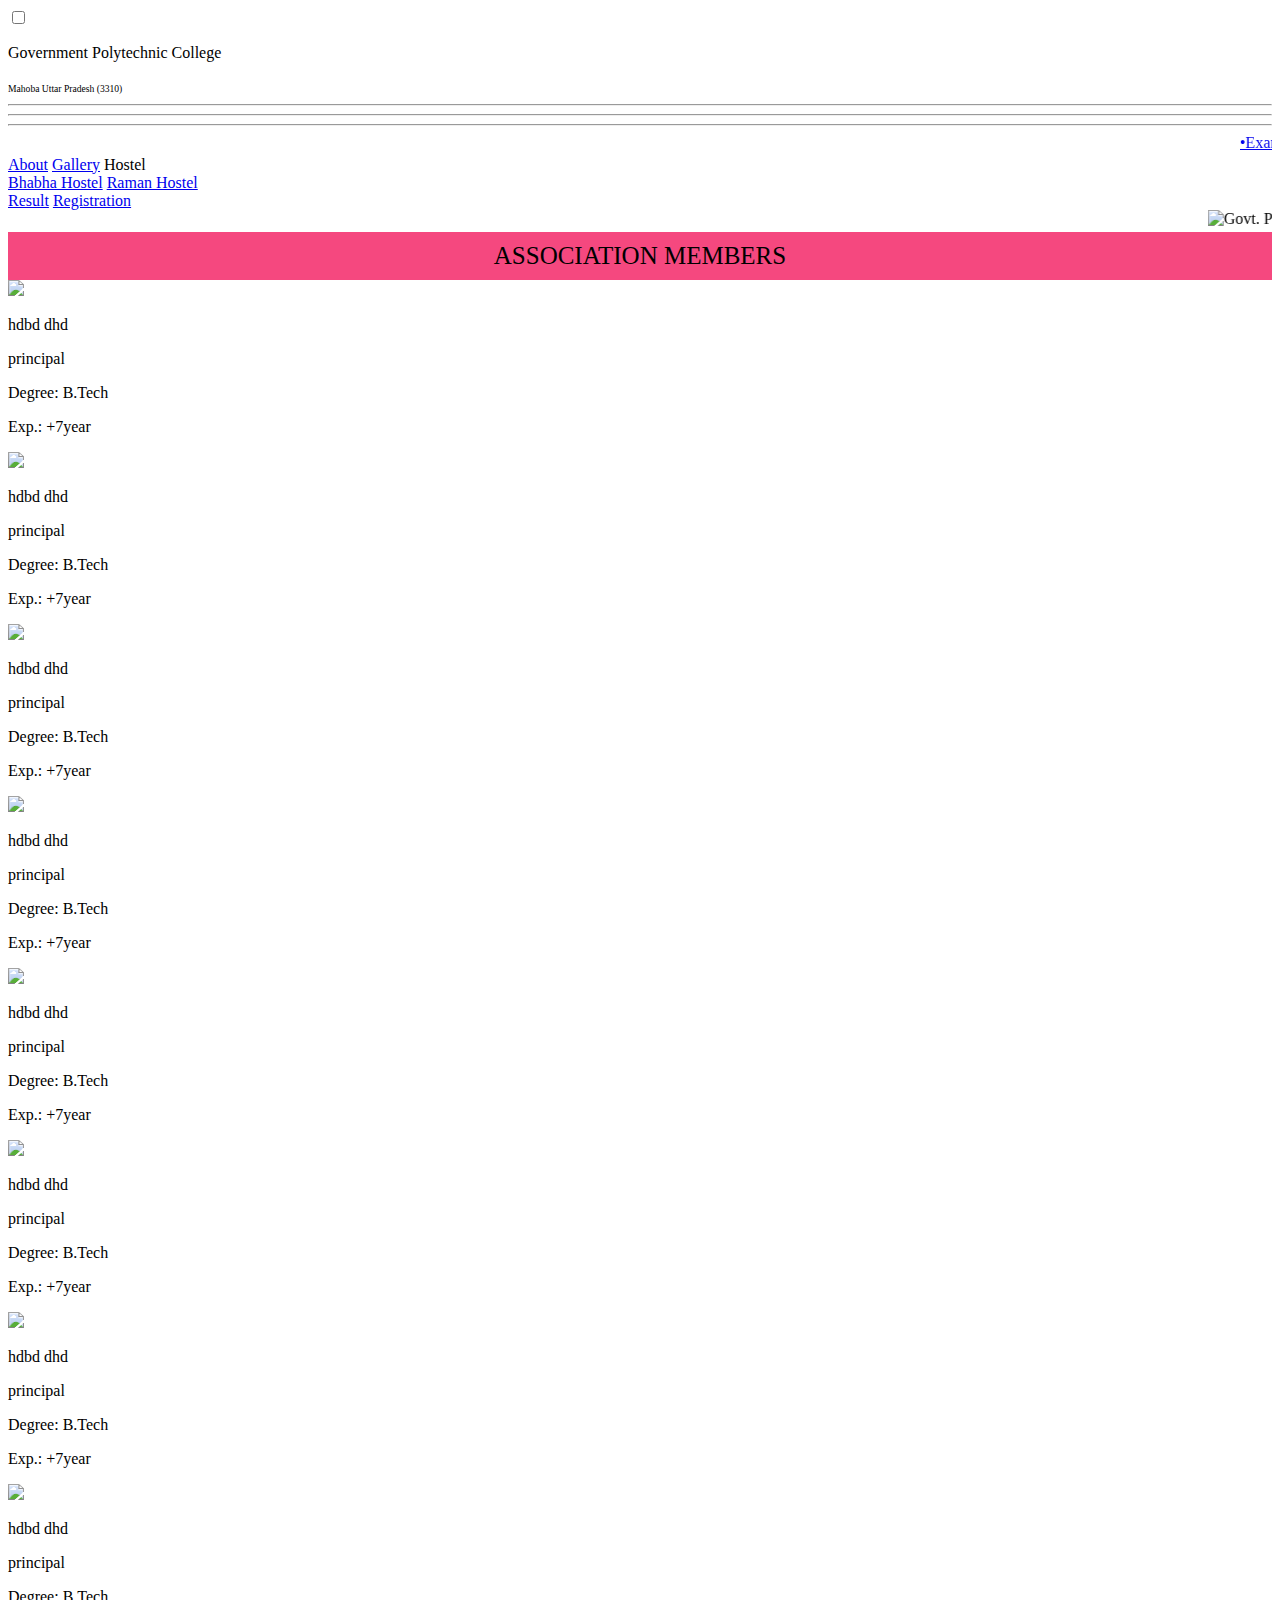
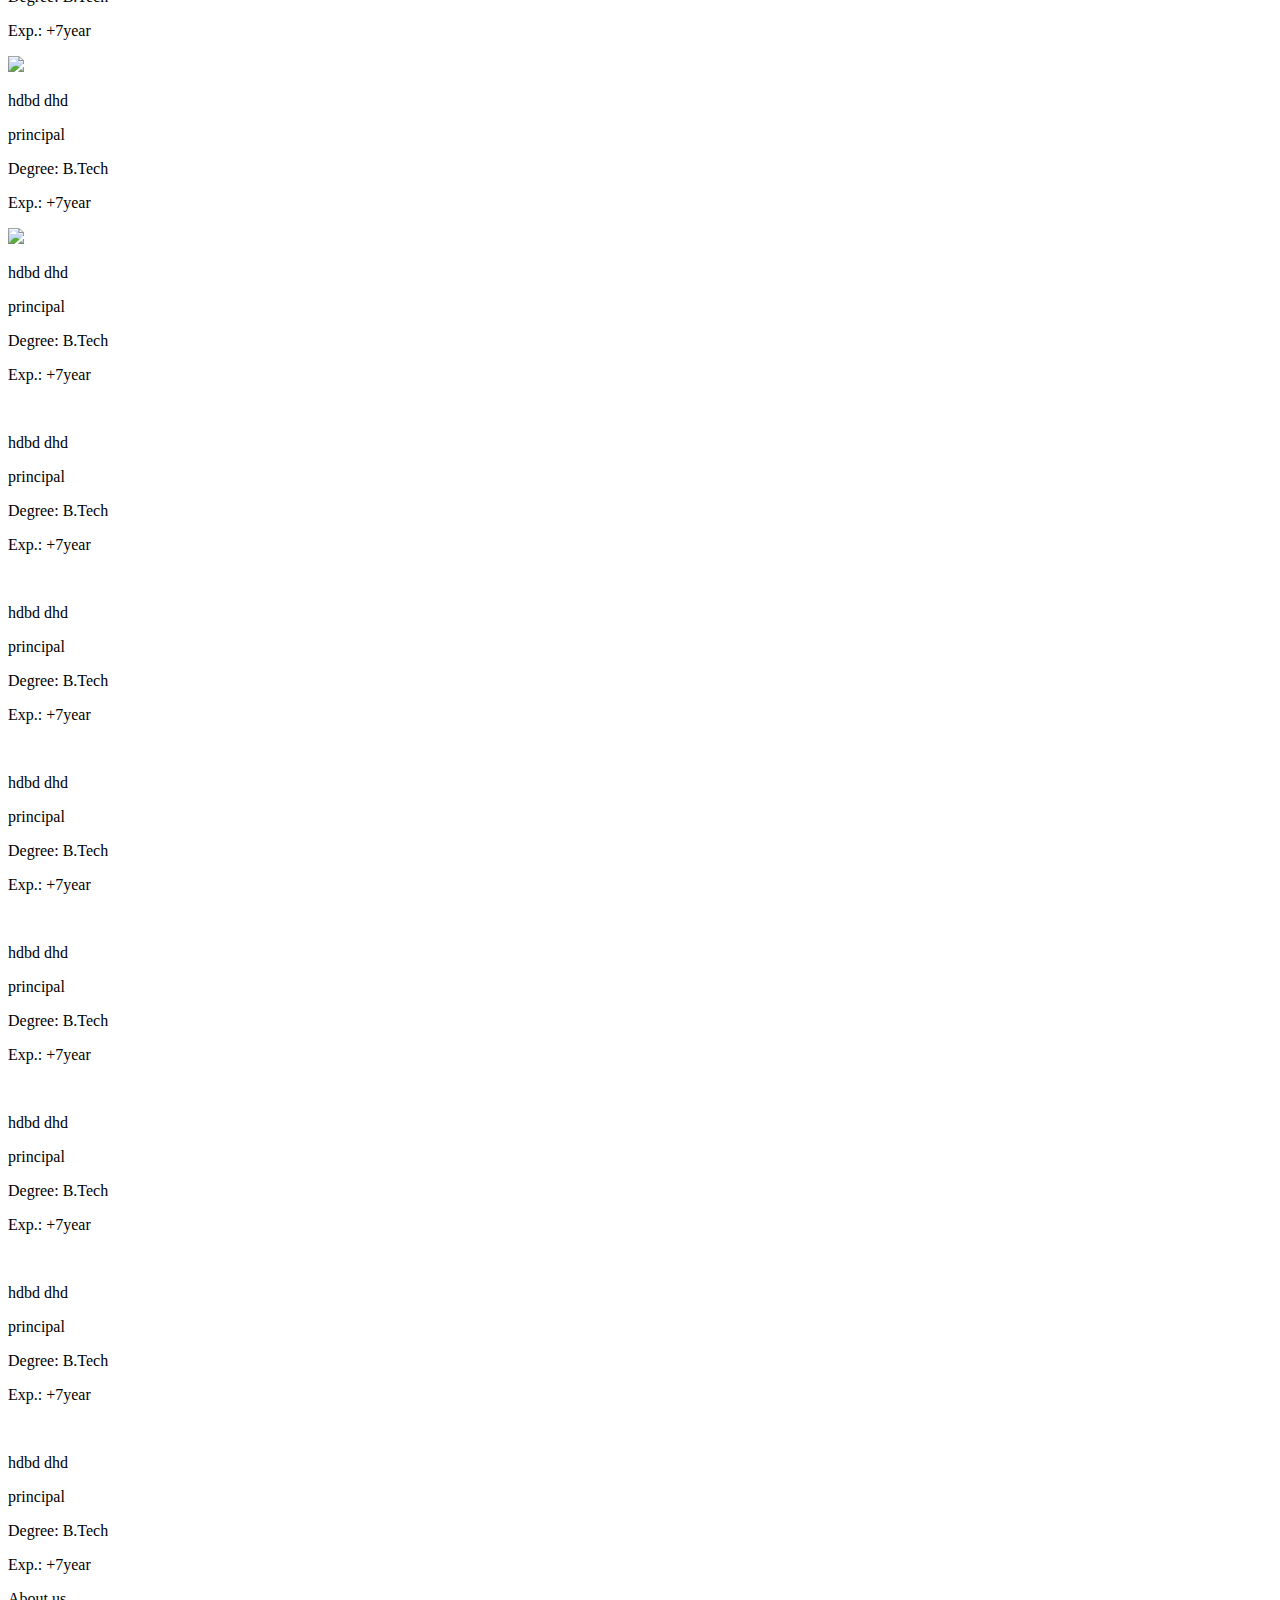
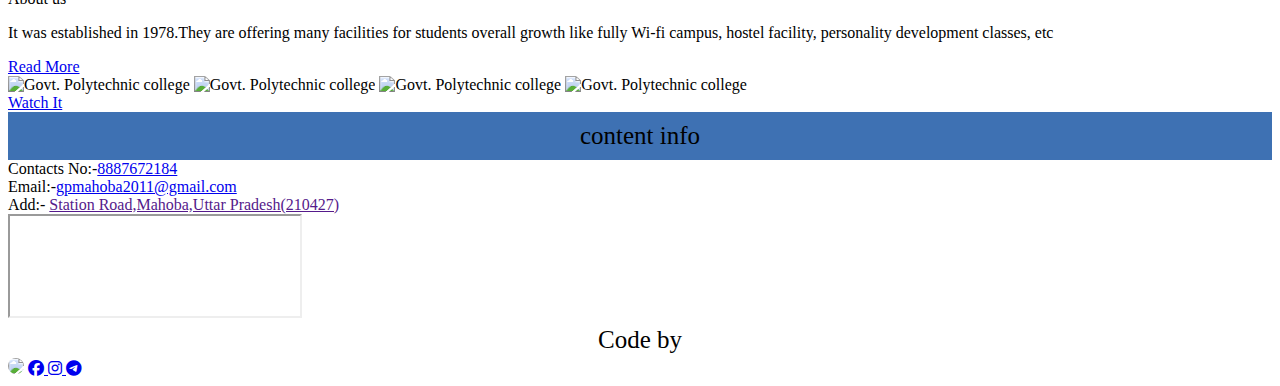
==== index.html @ 91e80ea6 "Merge pull request #9 from maakasamindian/patch-9" ====
<!DOCTYPE html>
<html lang="en">

<head>
    <meta name="google-site-verification" content="9O9Y6Ry_FnKAJ-CXhcsOLKjDz7G_szfF5JoJ-wdAt_0" />
    <meta charset="UTF-8">  
    <meta http-equiv="X-UA-Compatible" content="IE=edge">
    <meta name="viewport" content="width=device-width, initial-scale=1.0">
    <title>Govt. Polytechnic college mahoba</title>
    <link rel="canonical" href="https://gpmahoba.netlify.app/">
    <meta name="description" content="government Polytechnic College located at Mahoba Uttar Pradesh (210427). This collage is one of the popular colleges. Govt Polytechnic Mahoba is one of the prestigious institute for education. This Collage Approved by Board Of Technical Education Lucknow It was established in 1978. The college has five branches - Information Technology, Computer Science and Electrical Engineering and Mechanical Engineering.">
    <meta name="keywords" content="gpmahoba,gpmahoba.netlify.app, college mahoba, Government Polytechnic College,Government Polytechnic mahoba,Govt. Polytechnic college,Govt. Polytechnic college ,Govt. Polytechnic college mahoba 210427, Govt. Polytechnic college mahoba  Uttarpradesh (up) ">
    <meta name="robots" content="index,follow">
    <meta name="url" content="https://gpmahoba.netlify.app/">
    <meta property="og:title" content=" Govt. Polytechnic college">
    <meta property="og:site_name" content="Government Polytechnic college">
    <meta property="og:url" content="https://gpmahoba.netlify.app/">
    <meta property="og:description" content="government Polytechnic College located at Infornt of St. Joseph School, Mahoba Station Road Mahoba Uttar Pradesh (210427). This collage is one of the popular colleges in India. Government Polytechnic Mahoba is one of the prestigious institute for education located at Mahoba. This Collage Approved by Board Of Technical Education Lucknow Uttar Pradesh. It was established in 1978. They are offering many facilities for students overall growth like fully Wi-fi campus, hostel facility, personality development classes, etc. The college has five branches - Information Technology, Computer Science and Engineering Electrical Engineering, Electronic Engineering and Mechanical Engineering.">
    <link rel="stylesheet " href="./css/style.css">
    <link rel="stylesheet" href="./css/responsive.css">
    <link rel="stylesheet" href="https://cdnjs.cloudflare.com/ajax/libs/font-awesome/6.4.0/css/all.min.css">
    <link rel="icon" href="./img/favicon.ico">
</head>

<body>
    <input class="hide" type="checkbox" id="sidebar" label="sidebar">
    <H1 style="font-size:0px; visibility:hidden;">GOVERNMENT POLYTECHNIC COLLEGE MAHOBA | gpmahoba</H1>
    <header>
        <p>Government Polytechnic College</p>
        <p style="font-size: .6em;padding-top: 5px;">Mahoba Uttar Pradesh (3310)</p>
    </header>
    <div class="navbar">
        <label class="sidebar-btn" for="sidebar">
            <hr class="hr-btn-1">
            <hr class="hr-btn-2">
            <hr class="hr-btn-3">
        </label>
        <div class="nav-notice">
            <marquee scrollamount="4">
                <a href="#">•Exam is confirmed on 28/06/2023.</a>
             
                <a href="#">All back paper conduct in this exam.</a>
            </marquee>
        </div>
    </div>
    <div class="sidebar">
        <a class="menu" href="./page/about.html#about">About</a>
        <a class="menu" href="./page/gallery.html">Gallery</a>
        <span class="menu m-hostel">Hostel
            <div class="m-hstl-sub-m">
                <a class="sub-m-s" href="./page/bhabha.html">Bhabha Hostel</a>
                <a class="sub-m-s" href="./page/raman/raman.html">Raman Hostel</a>
            </div>
        </span>
        <a class="menu" href="http://result.bteevaluation.co.in/Odd_Semester/main/">Result</a>
        <a class="menu" href="./page/registration.html">Registration</a>
    </div>
    <!------------------------------->
    <div class="home" id="home-page">
        <marquee class="mrq-img" scrollamount="8" direction="left" scrolldelay="0">
            <img src="./img/college1.jpg" title="Government Polytechnic College,Government Polytechnic mahoba,Govt. Polytechnic college" alt="Govt. Polytechnic college ">
            <img src="./img/college2.jpg" title="Government Polytechnic College,Government Polytechnic mahoba,Govt. Polytechnic college" alt="Govt. Polytechnic college ">
            <img src="./img/college3.jpg" title="Government Polytechnic College,Government Polytechnic mahoba,Govt. Polytechnic college" alt="Govt. Polytechnic college ">
            <img src="./img/college4.jpg" title="Government Polytechnic College,Government Polytechnic mahoba,Govt. Polytechnic college" alt="Govt. Polytechnic college ">
            <img src="./img/college5.jpg" title="Government Polytechnic College,Government Polytechnic mahoba,Govt. Polytechnic college" alt="Govt. Polytechnic college ">
            <img src="./img/college6.jpg" title="Government Polytechnic College,Government Polytechnic mahoba,Govt. Polytechnic college" alt="Govt. Polytechnic college ">
        </marquee>
        <span
            style="width: 100%;background: #f5487f;display: block;padding: 10px 0;text-align: center;font-size:25px">ASSOCIATION
            MEMBERS</span>
        <div class="t-profile">
            <div class="t-profile-holder">
                <img class="t-img" src="./img/college1.jpg">
                <span>
                    <p class="t-name">hdbd dhd</p>
                    <p class="t-role">principal</p>
                    <p class="t-degree">Degree: B.Tech</p>
                    <p class="t-exp">Exp.: +7year</p>
                </span>
            </div>
            <div class="t-profile-holder">
                <img class="t-img" src="./img/college2.jpg">
                <span>
                    <p class="t-name">hdbd dhd</p>
                    <p class="t-role">principal</p>
                    <p class="t-degree">Degree: B.Tech</p>
                    <p class="t-exp">Exp.: +7year</p>
                </span>
            </div>
            <div class="t-profile-holder">
                <img class="t-img" src="./img/college5.jpg ">
                <span>
                    <p class="t-name">hdbd dhd</p>
                    <p class="t-role">principal</p>
                    <p class="t-degree">Degree: B.Tech</p>
                    <p class="t-exp">Exp.: +7year</p>
                </span>
            </div>
            <div class="t-profile-holder">
                <img class="t-img" src="./img/college6.jpg">
                <span>
                    <p class="t-name">hdbd dhd</p>
                    <p class="t-role">principal</p>
                    <p class="t-degree">Degree: B.Tech</p>
                    <p class="t-exp">Exp.: +7year</p>
                </span>
            </div>
            <div class="t-profile-holder">
                <img class="t-img" src="./img/college5.jpg">
                <span>
                    <p class="t-name">hdbd dhd</p>
                    <p class="t-role">principal</p>
                    <p class="t-degree">Degree: B.Tech</p>
                    <p class="t-exp">Exp.: +7year</p>
                </span>
            </div>  <div class="t-profile-holder">
                <img class="t-img" src="./img/college3.jpg">
                <span>
                    <p class="t-name">hdbd dhd</p>
                    <p class="t-role">principal</p>
                    <p class="t-degree">Degree: B.Tech</p>
                    <p class="t-exp">Exp.: +7year</p>
                </span>
            </div>  <div class="t-profile-holder">
                <img class="t-img" src="./img/college6.jpg">
                <span>
                    <p class="t-name">hdbd dhd</p>
                    <p class="t-role">principal</p>
                    <p class="t-degree">Degree: B.Tech</p>
                    <p class="t-exp">Exp.: +7year</p>
                </span>
            </div>  <div class="t-profile-holder">
                <img class="t-img" src="./img/college4.jpg">
                <span>
                    <p class="t-name">hdbd dhd</p>
                    <p class="t-role">principal</p>
                    <p class="t-degree">Degree: B.Tech</p>
                    <p class="t-exp">Exp.: +7year</p>
                </span>
            </div>  <div class="t-profile-holder">
                <img class="t-img" src="./img/college4.jpg">
                <span>
                    <p class="t-name">hdbd dhd</p>
                    <p class="t-role">principal</p>
                    <p class="t-degree">Degree: B.Tech</p>
                    <p class="t-exp">Exp.: +7year</p>
                </span>
            </div>  <div class="t-profile-holder">
                <img class="t-img" src="./img/college5.jpg">
                <span>
                    <p class="t-name">hdbd dhd</p>
                    <p class="t-role">principal</p>
                    <p class="t-degree">Degree: B.Tech</p>
                    <p class="t-exp">Exp.: +7year</p>
                </span>
            </div>  <div class="t-profile-holder">
                <img class="t-img" src="">
                <span>
                    <p class="t-name">hdbd dhd</p>
                    <p class="t-role">principal</p>
                    <p class="t-degree">Degree: B.Tech</p>
                    <p class="t-exp">Exp.: +7year</p>
                </span>
            </div>  <div class="t-profile-holder">
                <img class="t-img" src="">
                <span>
                    <p class="t-name">hdbd dhd</p>
                    <p class="t-role">principal</p>
                    <p class="t-degree">Degree: B.Tech</p>
                    <p class="t-exp">Exp.: +7year</p>
                </span>
            </div>  <div class="t-profile-holder">
                <img class="t-img" src="">
                <span>
                    <p class="t-name">hdbd dhd</p>
                    <p class="t-role">principal</p>
                    <p class="t-degree">Degree: B.Tech</p>
                    <p class="t-exp">Exp.: +7year</p>
                </span>
            </div>  <div class="t-profile-holder">
                <img class="t-img" src="">
                <span>
                    <p class="t-name">hdbd dhd</p>
                    <p class="t-role">principal</p>
                    <p class="t-degree">Degree: B.Tech</p>
                    <p class="t-exp">Exp.: +7year</p>
                </span>
            </div>  <div class="t-profile-holder">
                <img class="t-img" src="">
                <span>
                    <p class="t-name">hdbd dhd</p>
                    <p class="t-role">principal</p>
                    <p class="t-degree">Degree: B.Tech</p>
                    <p class="t-exp">Exp.: +7year</p>
                </span>
            </div>  <div class="t-profile-holder">
                <img class="t-img" src="">
                <span>
                    <p class="t-name">hdbd dhd</p>
                    <p class="t-role">principal</p>
                    <p class="t-degree">Degree: B.Tech</p>
                    <p class="t-exp">Exp.: +7year</p>
                </span>
            </div>  <div class="t-profile-holder">
                <img class="t-img" src="">
                <span>
                    <p class="t-name">hdbd dhd</p>
                    <p class="t-role">principal</p>
                    <p class="t-degree">Degree: B.Tech</p>
                    <p class="t-exp">Exp.: +7year</p>
                </span>
            </div>
        </div>
        <div class="about-gallery">
            <div class="ag-about">
                <span class="ag-a-title">About us</span>
                <p class="ag-a-about">It was established in 1978.They are offering many facilities for students overall
                    growth like fully Wi-fi campus, hostel facility, personality development classes, etc</p>
                <a class="ag-a-btn" href="./page/about.html#about">Read More</a>
            </div>
            <div class="ag-gallery">
                <div class="ag-img-container">
                    <img src="./img/college1.jpg" title="Government Polytechnic College,Government Polytechnic mahoba,Govt. Polytechnic college" alt="Govt. Polytechnic college ">
                    <img src="./img/college4.jpg" title="Government Polytechnic College,Government Polytechnic mahoba,Govt. Polytechnic college" alt="Govt. Polytechnic college ">
                    <img src="./img/college3.jpg" title="Government Polytechnic College,Government Polytechnic mahoba,Govt. Polytechnic college" alt="Govt. Polytechnic college ">
                    <img src="./img/college6.jpg" title="Government Polytechnic College,Government Polytechnic mahoba,Govt. Polytechnic college" alt="Govt. Polytechnic college ">
                    
                </div>
                <a class="ag-g-btn" href="./page/gallery.html">Watch It</a>
            </div>
        </div>
        <span style="width: 100%;background: #3e71b3;display: block;padding: 10px 0;text-align: center;font-size:25px">
            content info</span>
        <div class="home-contact">

            <div class="c-address">
                <div class="phone"> <span>Contacts No:-</span><a href="tel:+918887672184">8887672184</a></div>
                <div class="mail"> <span></a>Email:-</span><a href="mailto:gpmahoba2011@gmail.com">gpmahoba2011@gmail.com</a>
                </div>
                <div class="add"> <span>Add:-</span> <a href="">Station Road,Mahoba,Uttar Pradesh(210427)</a></div>
            </div>
            <div class="c-map"><iframe
                    src="https://www.google.com/maps/embed?pb=!1m18!1m12!1m3!1d115424.07133328843!2d79.80773326298825!3d25.304129174915385!2m3!1f0!2f0!3f0!3m2!1i1024!2i768!4f13.1!3m3!1m2!1s0x3982ccdfa5523521%3A0x27d29ec56b57d43c!2sGovt.%20Polytechnic%20Mahoba%20Campus!5e0!3m2!1sen!2sin!4v1686677177538!5m2!1sen!2sin"
                    style="width: 100%; max-width: 290px;" height="100PX" style="border:0;" allowfullscreen=""
                    loading="lazy" referrerpolicy="no-referrer-when-downgrade"></iframe>

            </div>
        </div>
        <div class="footer"> <span style="width: 100%;display: block;padding: 4px 0;text-align: center;font-size:25px">
                Code by</span>
            <div class="social-icon">
             <a href="https://sawanchaurasia.netlify.app"> <img style="width:30px;border-radius:50%;" src="https://avatars.githubusercontent.com/u/136802746?v=4"></a>
                <a href="https://facebook.com/sawan.chaurasia.399"> <i class="fa-brands fa-facebook"></i>
                    <a href="https://Instagram.com/sawanishere"> <i class="fa-brands fa-instagram"></i>
                        <a href="https://t.me/sawanchaurasia27"> <i class="fa-brands fa-telegram"></i>
                        </a>
            </div>
        </div>
    </div>
    <!------------------->
    <script src="./js/script.js"></script>
</body>

</html>
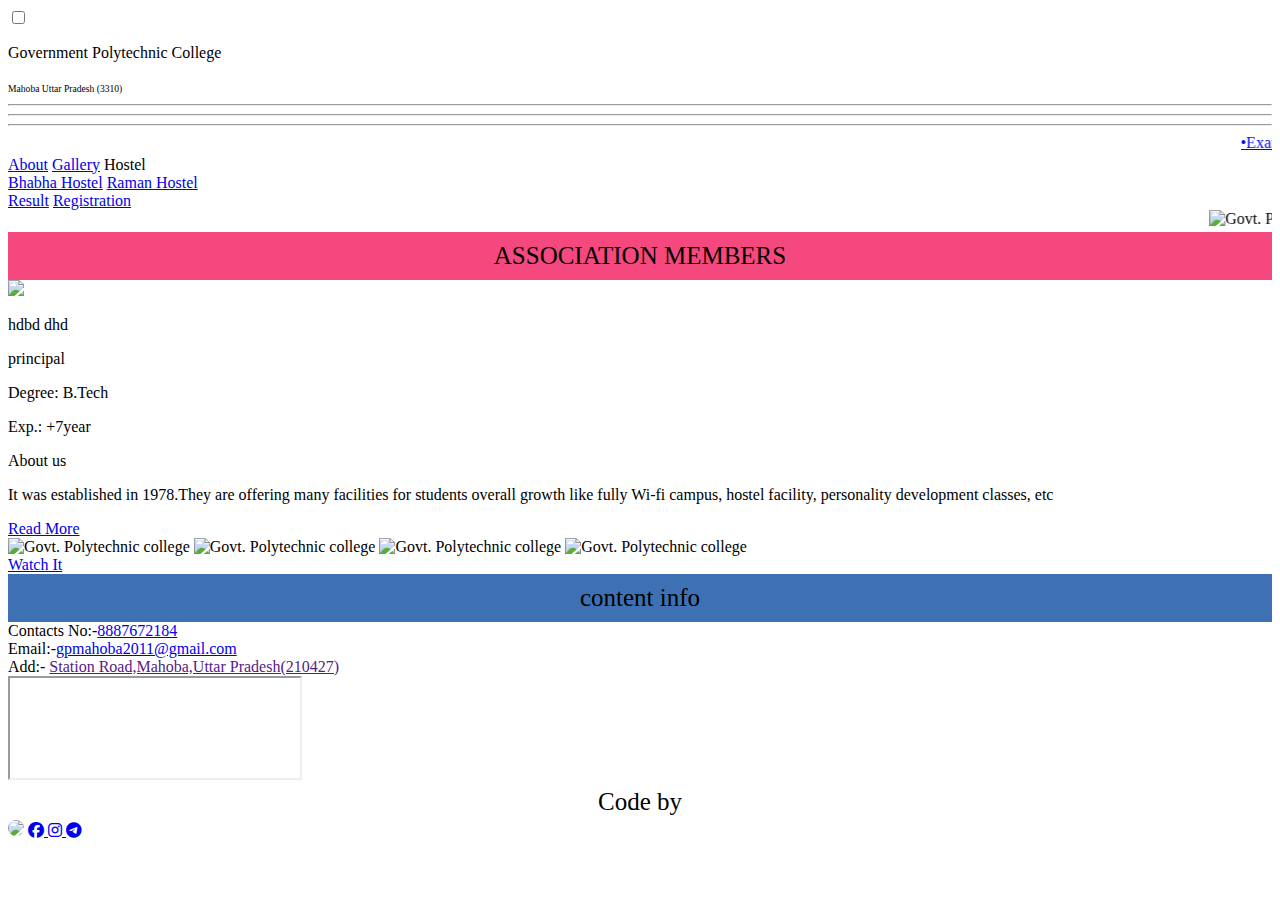
==== commit 45d343c1: "Update index.html" ====
--- a/index.html
+++ b/index.html
@@ -78,139 +78,12 @@
                     <p class="t-exp">Exp.: +7year</p>
                 </span>
             </div>
-            <div class="t-profile-holder">
-                <img class="t-img" src="./img/college2.jpg">
-                <span>
-                    <p class="t-name">hdbd dhd</p>
-                    <p class="t-role">principal</p>
-                    <p class="t-degree">Degree: B.Tech</p>
-                    <p class="t-exp">Exp.: +7year</p>
-                </span>
-            </div>
-            <div class="t-profile-holder">
-                <img class="t-img" src="./img/college5.jpg ">
-                <span>
-                    <p class="t-name">hdbd dhd</p>
-                    <p class="t-role">principal</p>
-                    <p class="t-degree">Degree: B.Tech</p>
-                    <p class="t-exp">Exp.: +7year</p>
-                </span>
-            </div>
-            <div class="t-profile-holder">
-                <img class="t-img" src="./img/college6.jpg">
-                <span>
-                    <p class="t-name">hdbd dhd</p>
-                    <p class="t-role">principal</p>
-                    <p class="t-degree">Degree: B.Tech</p>
-                    <p class="t-exp">Exp.: +7year</p>
-                </span>
-            </div>
-            <div class="t-profile-holder">
-                <img class="t-img" src="./img/college5.jpg">
-                <span>
-                    <p class="t-name">hdbd dhd</p>
-                    <p class="t-role">principal</p>
-                    <p class="t-degree">Degree: B.Tech</p>
-                    <p class="t-exp">Exp.: +7year</p>
-                </span>
-            </div>  <div class="t-profile-holder">
-                <img class="t-img" src="./img/college3.jpg">
-                <span>
-                    <p class="t-name">hdbd dhd</p>
-                    <p class="t-role">principal</p>
-                    <p class="t-degree">Degree: B.Tech</p>
-                    <p class="t-exp">Exp.: +7year</p>
-                </span>
-            </div>  <div class="t-profile-holder">
-                <img class="t-img" src="./img/college6.jpg">
-                <span>
-                    <p class="t-name">hdbd dhd</p>
-                    <p class="t-role">principal</p>
-                    <p class="t-degree">Degree: B.Tech</p>
-                    <p class="t-exp">Exp.: +7year</p>
-                </span>
-            </div>  <div class="t-profile-holder">
-                <img class="t-img" src="./img/college4.jpg">
-                <span>
-                    <p class="t-name">hdbd dhd</p>
-                    <p class="t-role">principal</p>
-                    <p class="t-degree">Degree: B.Tech</p>
-                    <p class="t-exp">Exp.: +7year</p>
-                </span>
-            </div>  <div class="t-profile-holder">
-                <img class="t-img" src="./img/college4.jpg">
-                <span>
-                    <p class="t-name">hdbd dhd</p>
-                    <p class="t-role">principal</p>
-                    <p class="t-degree">Degree: B.Tech</p>
-                    <p class="t-exp">Exp.: +7year</p>
-                </span>
-            </div>  <div class="t-profile-holder">
-                <img class="t-img" src="./img/college5.jpg">
-                <span>
-                    <p class="t-name">hdbd dhd</p>
-                    <p class="t-role">principal</p>
-                    <p class="t-degree">Degree: B.Tech</p>
-                    <p class="t-exp">Exp.: +7year</p>
-                </span>
-            </div>  <div class="t-profile-holder">
-                <img class="t-img" src="">
-                <span>
-                    <p class="t-name">hdbd dhd</p>
-                    <p class="t-role">principal</p>
-                    <p class="t-degree">Degree: B.Tech</p>
-                    <p class="t-exp">Exp.: +7year</p>
-                </span>
-            </div>  <div class="t-profile-holder">
-                <img class="t-img" src="">
-                <span>
-                    <p class="t-name">hdbd dhd</p>
-                    <p class="t-role">principal</p>
-                    <p class="t-degree">Degree: B.Tech</p>
-                    <p class="t-exp">Exp.: +7year</p>
-                </span>
-            </div>  <div class="t-profile-holder">
-                <img class="t-img" src="">
-                <span>
-                    <p class="t-name">hdbd dhd</p>
-                    <p class="t-role">principal</p>
-                    <p class="t-degree">Degree: B.Tech</p>
-                    <p class="t-exp">Exp.: +7year</p>
-                </span>
-            </div>  <div class="t-profile-holder">
-                <img class="t-img" src="">
-                <span>
-                    <p class="t-name">hdbd dhd</p>
-                    <p class="t-role">principal</p>
-                    <p class="t-degree">Degree: B.Tech</p>
-                    <p class="t-exp">Exp.: +7year</p>
-                </span>
-            </div>  <div class="t-profile-holder">
-                <img class="t-img" src="">
-                <span>
-                    <p class="t-name">hdbd dhd</p>
-                    <p class="t-role">principal</p>
-                    <p class="t-degree">Degree: B.Tech</p>
-                    <p class="t-exp">Exp.: +7year</p>
-                </span>
-            </div>  <div class="t-profile-holder">
-                <img class="t-img" src="">
-                <span>
-                    <p class="t-name">hdbd dhd</p>
-                    <p class="t-role">principal</p>
-                    <p class="t-degree">Degree: B.Tech</p>
-                    <p class="t-exp">Exp.: +7year</p>
-                </span>
-            </div>  <div class="t-profile-holder">
-                <img class="t-img" src="">
-                <span>
-                    <p class="t-name">hdbd dhd</p>
-                    <p class="t-role">principal</p>
-                    <p class="t-degree">Degree: B.Tech</p>
-                    <p class="t-exp">Exp.: +7year</p>
-                </span>
-            </div>
-        </div>
+           
+               
+                
+                   
+                  
+            
         <div class="about-gallery">
             <div class="ag-about">
                 <span class="ag-a-title">About us</span>
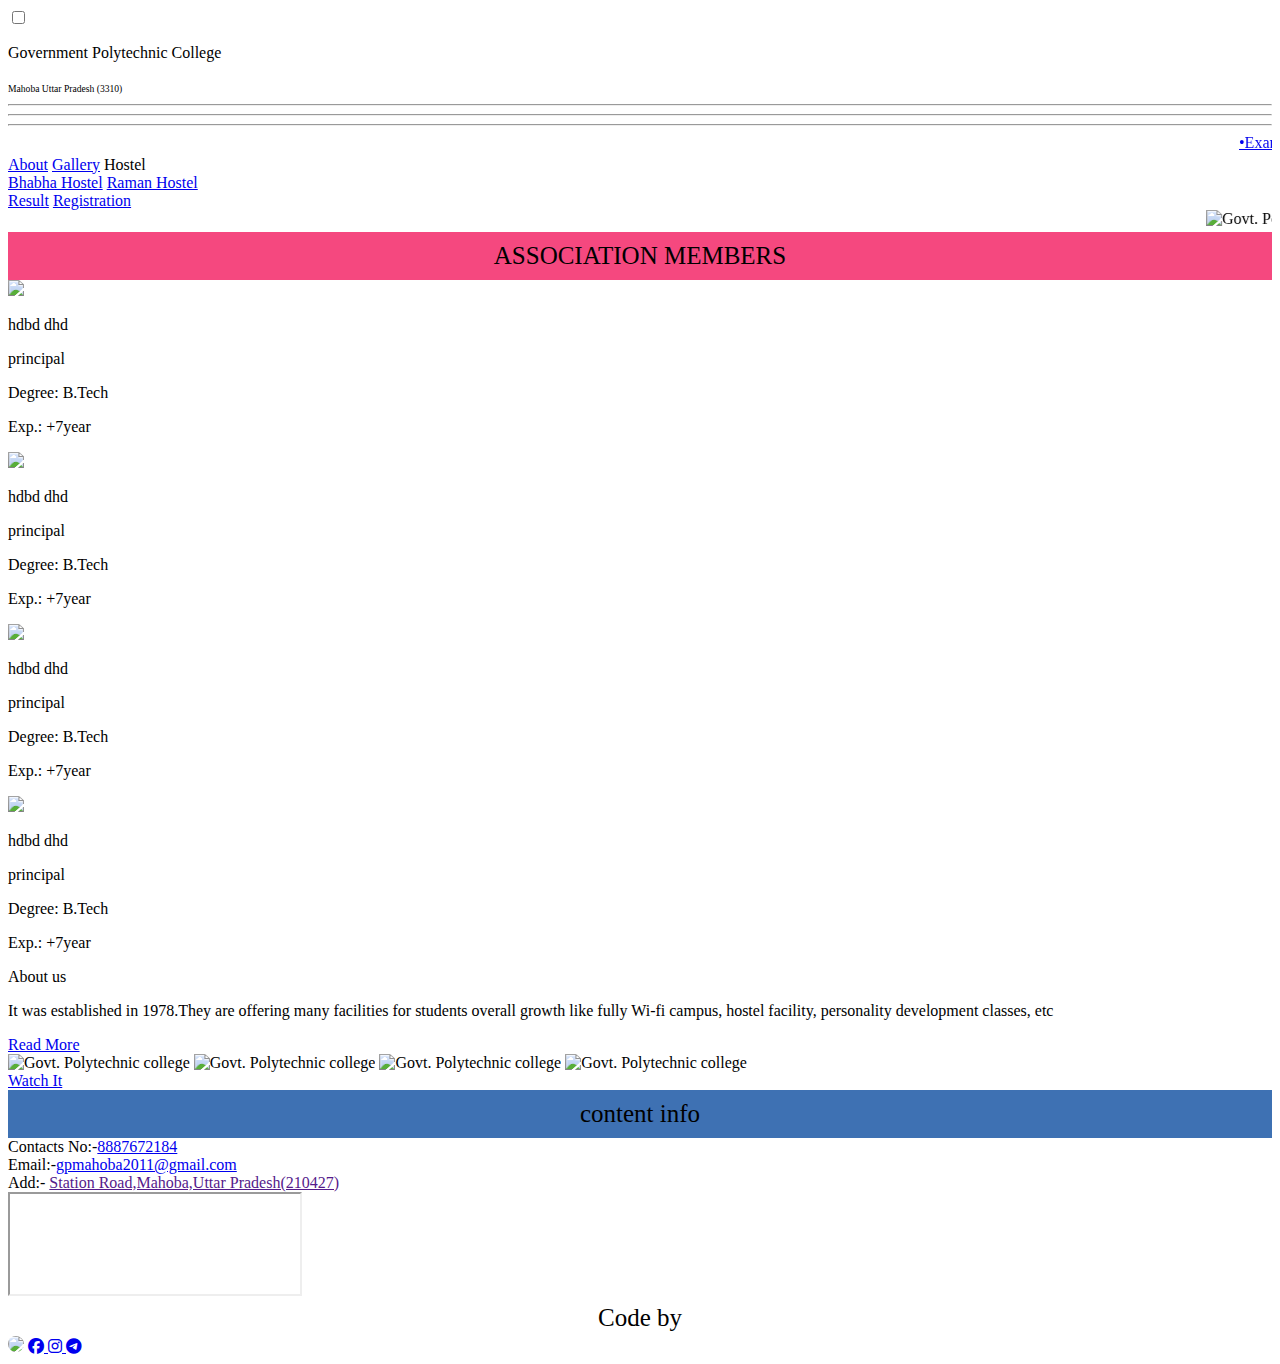
==== commit 51ce3791: "Update index.html" ====
--- a/index.html
+++ b/index.html
@@ -78,7 +78,37 @@
                     <p class="t-exp">Exp.: +7year</p>
                 </span>
             </div>
-           
+             <div class="t-profile">
+            <div class="t-profile-holder">
+                <img class="t-img" src="./img/college1.jpg">
+                <span>
+                    <p class="t-name">hdbd dhd</p>
+                    <p class="t-role">principal</p>
+                    <p class="t-degree">Degree: B.Tech</p>
+                    <p class="t-exp">Exp.: +7year</p>
+                </span>
+            </div>
+                   <div class="t-profile">
+            <div class="t-profile-holder">
+                <img class="t-img" src="./img/college1.jpg">
+                <span>
+                    <p class="t-name">hdbd dhd</p>
+                    <p class="t-role">principal</p>
+                    <p class="t-degree">Degree: B.Tech</p>
+                    <p class="t-exp">Exp.: +7year</p>
+                </span>
+            </div>
+                         <div class="t-profile">
+            <div class="t-profile-holder">
+                <img class="t-img" src="./img/college1.jpg">
+                <span>
+                    <p class="t-name">hdbd dhd</p>
+                    <p class="t-role">principal</p>
+                    <p class="t-degree">Degree: B.Tech</p>
+                    <p class="t-exp">Exp.: +7year</p>
+                </span>
+            </div>
+                         </div>
                
                 
                    
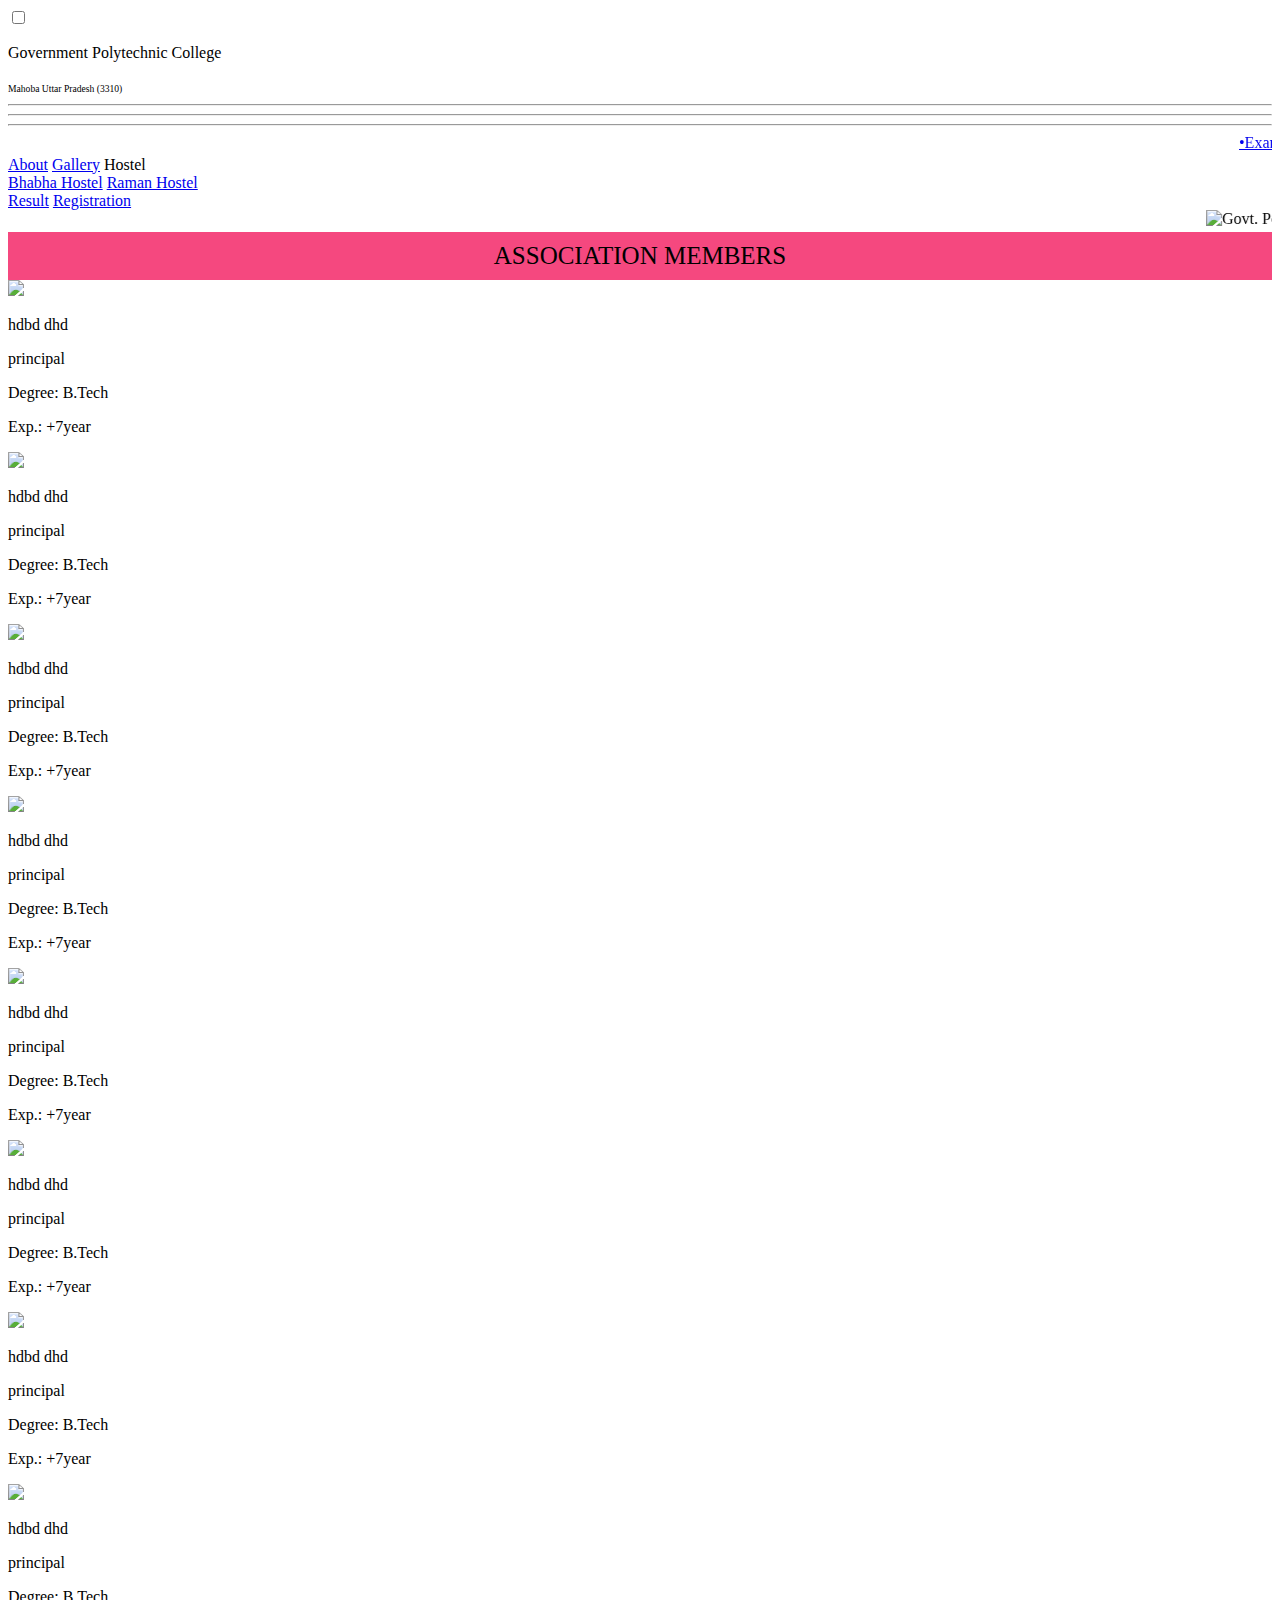
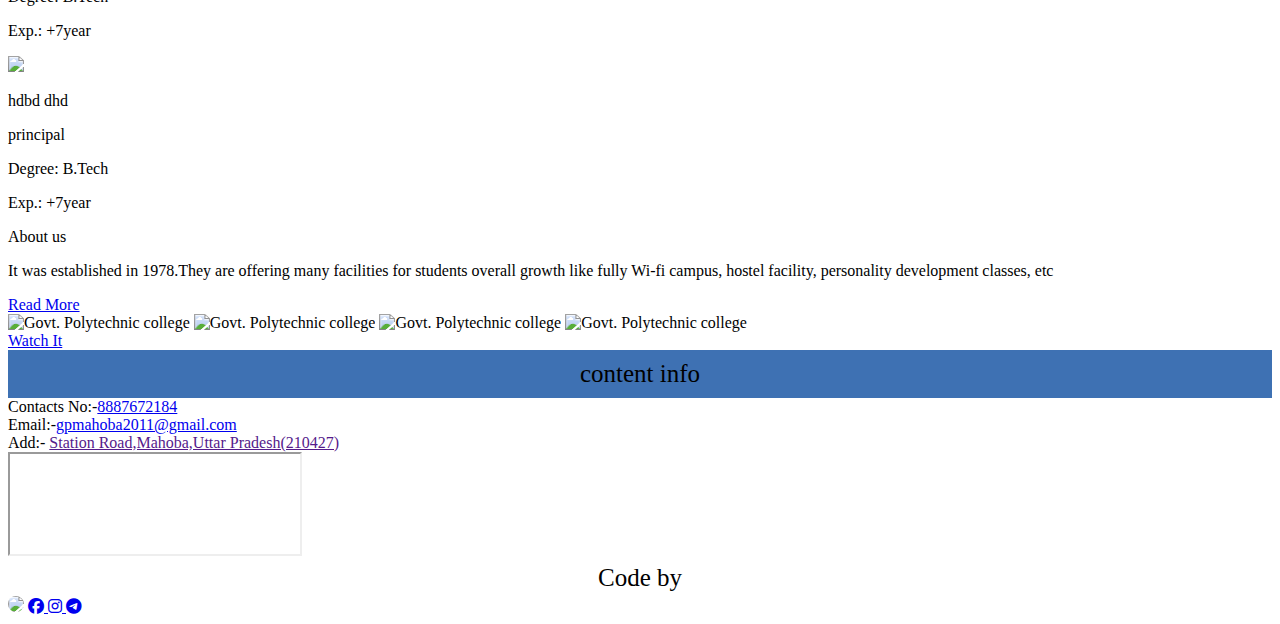
==== commit 670fb5c4: "Update index.html" ====
--- a/index.html
+++ b/index.html
@@ -108,6 +108,56 @@
                     <p class="t-exp">Exp.: +7year</p>
                 </span>
             </div>
+                                 <div class="t-profile">
+            <div class="t-profile-holder">
+                <img class="t-img" src="./img/college1.jpg">
+                <span>
+                    <p class="t-name">hdbd dhd</p>
+                    <p class="t-role">principal</p>
+                    <p class="t-degree">Degree: B.Tech</p>
+                    <p class="t-exp">Exp.: +7year</p>
+                </span>
+            </div>
+                                         <div class="t-profile">
+            <div class="t-profile-holder">
+                <img class="t-img" src="./img/college1.jpg">
+                <span>
+                    <p class="t-name">hdbd dhd</p>
+                    <p class="t-role">principal</p>
+                    <p class="t-degree">Degree: B.Tech</p>
+                    <p class="t-exp">Exp.: +7year</p>
+                </span>
+            </div>
+                                                 <div class="t-profile">
+            <div class="t-profile-holder">
+                <img class="t-img" src="./img/college1.jpg">
+                <span>
+                    <p class="t-name">hdbd dhd</p>
+                    <p class="t-role">principal</p>
+                    <p class="t-degree">Degree: B.Tech</p>
+                    <p class="t-exp">Exp.: +7year</p>
+                </span>
+            </div>
+                                                         <div class="t-profile">
+            <div class="t-profile-holder">
+                <img class="t-img" src="./img/college1.jpg">
+                <span>
+                    <p class="t-name">hdbd dhd</p>
+                    <p class="t-role">principal</p>
+                    <p class="t-degree">Degree: B.Tech</p>
+                    <p class="t-exp">Exp.: +7year</p>
+                </span>
+            </div>
+                                                                 <div class="t-profile">
+            <div class="t-profile-holder">
+                <img class="t-img" src="./img/college1.jpg">
+                <span>
+                    <p class="t-name">hdbd dhd</p>
+                    <p class="t-role">principal</p>
+                    <p class="t-degree">Degree: B.Tech</p>
+                    <p class="t-exp">Exp.: +7year</p>
+                </span>
+            </div>
                          </div>
                
                 
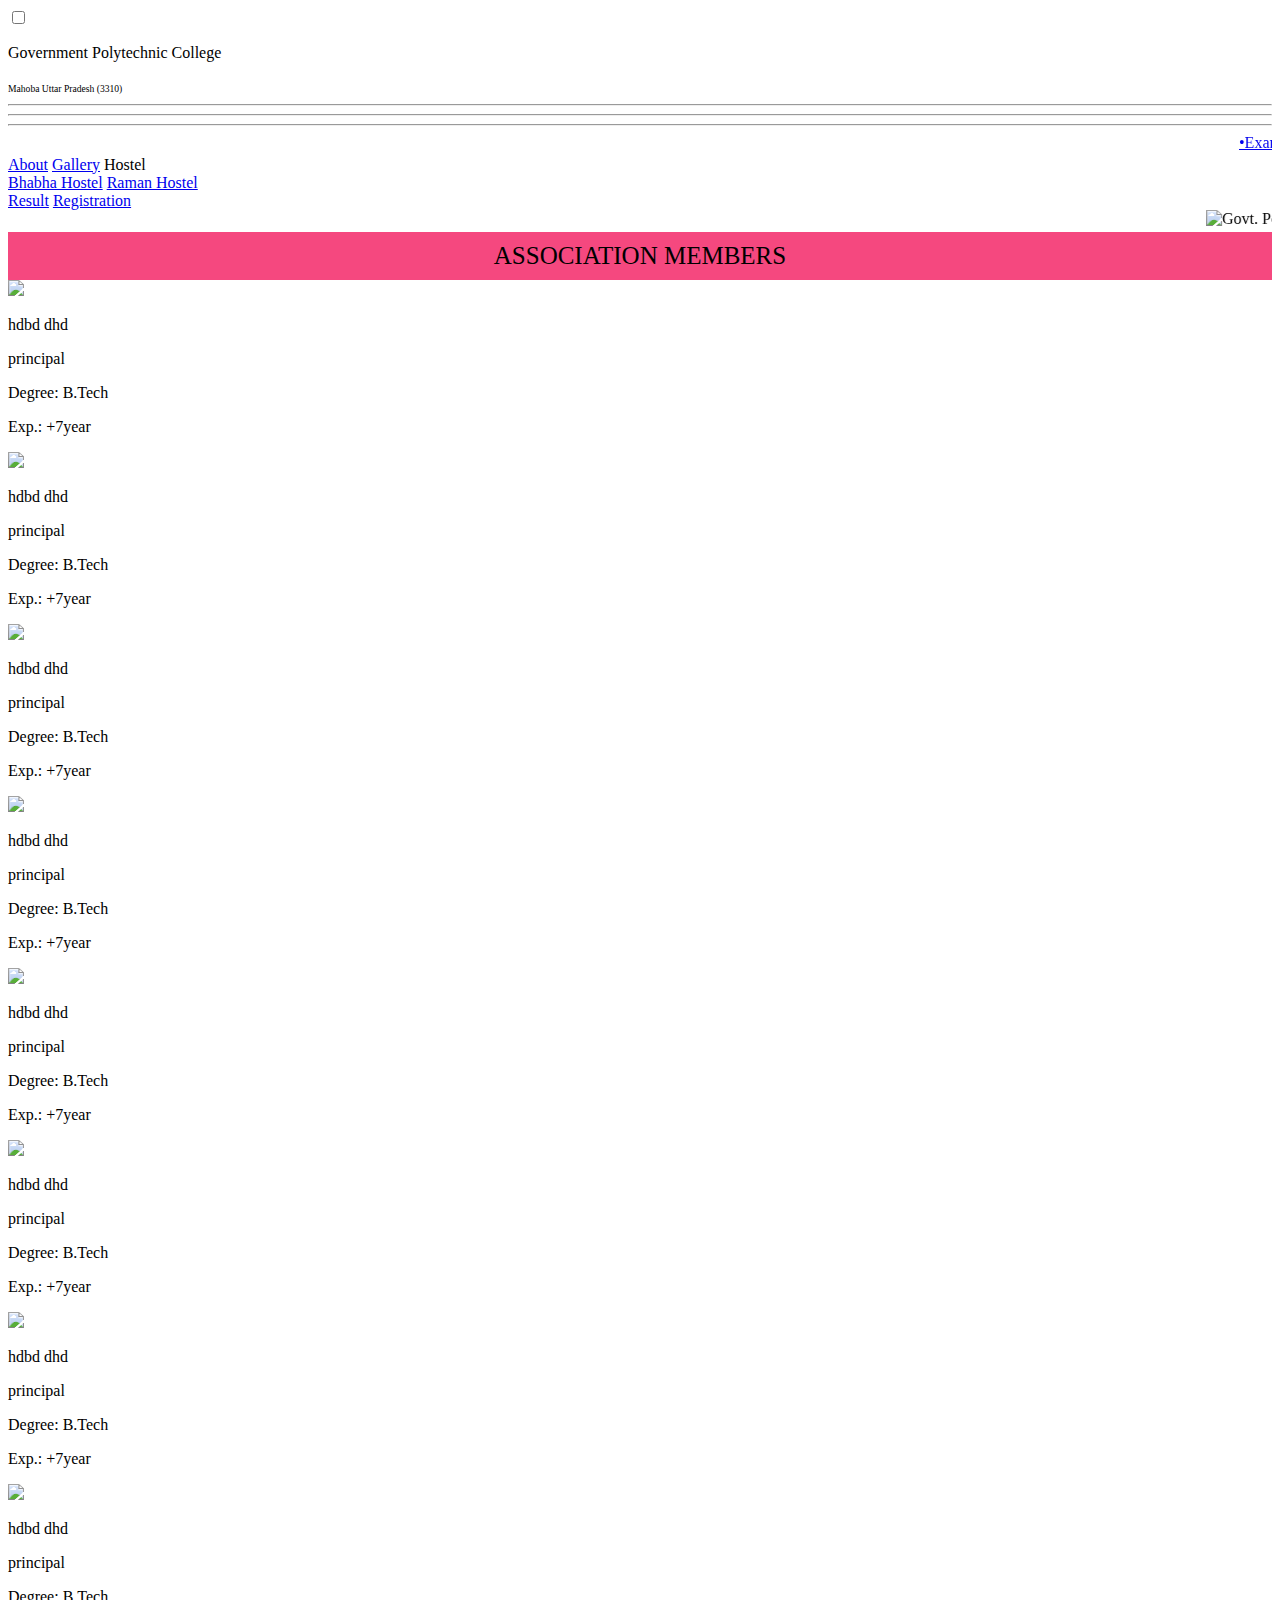
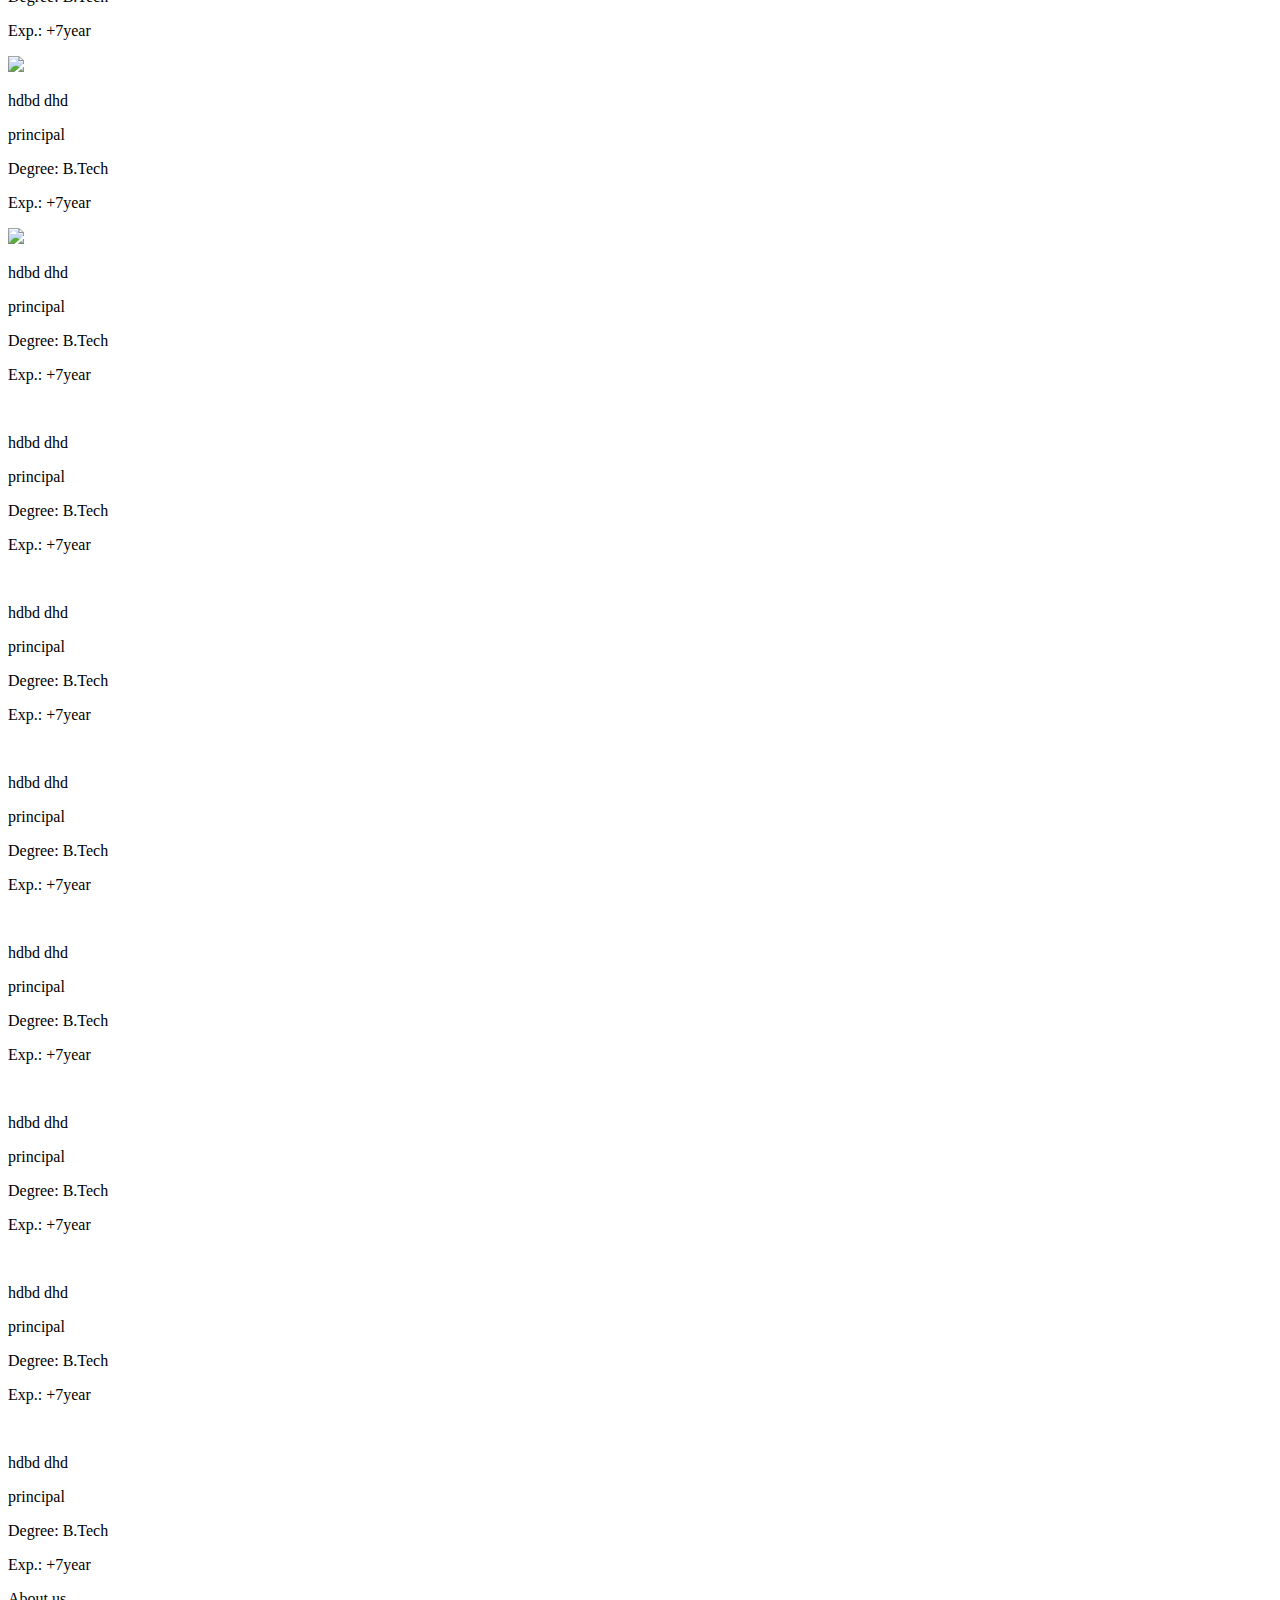
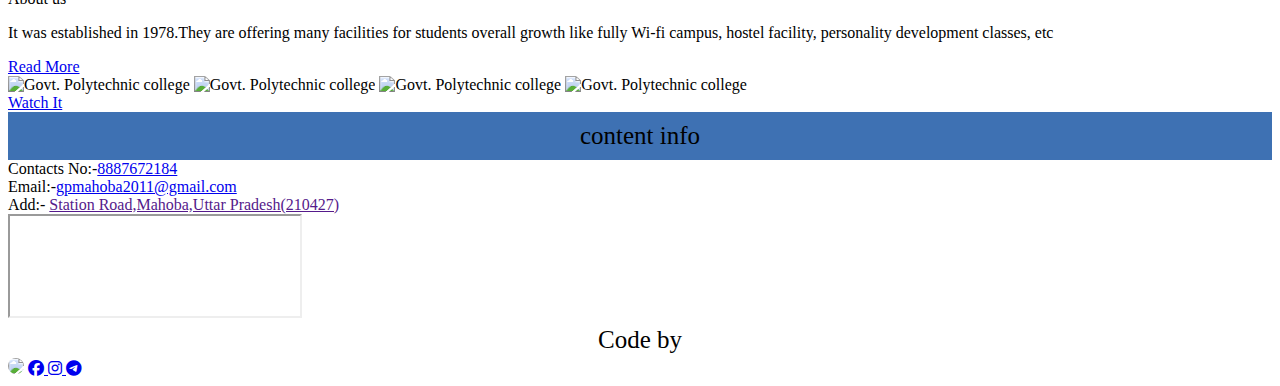
==== commit dbfbd441: "Update index.html" ====
--- a/index.html
+++ b/index.html
@@ -68,7 +68,7 @@
         <span
             style="width: 100%;background: #f5487f;display: block;padding: 10px 0;text-align: center;font-size:25px">ASSOCIATION
             MEMBERS</span>
-        <div class="t-profile">
+         <div class="t-profile">
             <div class="t-profile-holder">
                 <img class="t-img" src="./img/college1.jpg">
                 <span>
@@ -78,92 +78,140 @@
                     <p class="t-exp">Exp.: +7year</p>
                 </span>
             </div>
-             <div class="t-profile">
-            <div class="t-profile-holder">
-                <img class="t-img" src="./img/college1.jpg">
-                <span>
-                    <p class="t-name">hdbd dhd</p>
-                    <p class="t-role">principal</p>
-                    <p class="t-degree">Degree: B.Tech</p>
-                    <p class="t-exp">Exp.: +7year</p>
-                </span>
-            </div>
-                   <div class="t-profile">
-            <div class="t-profile-holder">
-                <img class="t-img" src="./img/college1.jpg">
-                <span>
-                    <p class="t-name">hdbd dhd</p>
-                    <p class="t-role">principal</p>
-                    <p class="t-degree">Degree: B.Tech</p>
-                    <p class="t-exp">Exp.: +7year</p>
-                </span>
-            </div>
-                         <div class="t-profile">
-            <div class="t-profile-holder">
-                <img class="t-img" src="./img/college1.jpg">
-                <span>
-                    <p class="t-name">hdbd dhd</p>
-                    <p class="t-role">principal</p>
-                    <p class="t-degree">Degree: B.Tech</p>
-                    <p class="t-exp">Exp.: +7year</p>
-                </span>
-            </div>
-                                 <div class="t-profile">
-            <div class="t-profile-holder">
-                <img class="t-img" src="./img/college1.jpg">
-                <span>
-                    <p class="t-name">hdbd dhd</p>
-                    <p class="t-role">principal</p>
-                    <p class="t-degree">Degree: B.Tech</p>
-                    <p class="t-exp">Exp.: +7year</p>
-                </span>
-            </div>
-                                         <div class="t-profile">
-            <div class="t-profile-holder">
-                <img class="t-img" src="./img/college1.jpg">
-                <span>
-                    <p class="t-name">hdbd dhd</p>
-                    <p class="t-role">principal</p>
-                    <p class="t-degree">Degree: B.Tech</p>
-                    <p class="t-exp">Exp.: +7year</p>
-                </span>
-            </div>
-                                                 <div class="t-profile">
-            <div class="t-profile-holder">
-                <img class="t-img" src="./img/college1.jpg">
-                <span>
-                    <p class="t-name">hdbd dhd</p>
-                    <p class="t-role">principal</p>
-                    <p class="t-degree">Degree: B.Tech</p>
-                    <p class="t-exp">Exp.: +7year</p>
-                </span>
-            </div>
-                                                         <div class="t-profile">
-            <div class="t-profile-holder">
-                <img class="t-img" src="./img/college1.jpg">
-                <span>
-                    <p class="t-name">hdbd dhd</p>
-                    <p class="t-role">principal</p>
-                    <p class="t-degree">Degree: B.Tech</p>
-                    <p class="t-exp">Exp.: +7year</p>
-                </span>
-            </div>
-                                                                 <div class="t-profile">
-            <div class="t-profile-holder">
-                <img class="t-img" src="./img/college1.jpg">
-                <span>
-                    <p class="t-name">hdbd dhd</p>
-                    <p class="t-role">principal</p>
-                    <p class="t-degree">Degree: B.Tech</p>
-                    <p class="t-exp">Exp.: +7year</p>
-                </span>
-            </div>
-                         </div>
-               
-                
-                   
-                  
-            
+            <div class="t-profile-holder">
+                <img class="t-img" src="./img/college2.jpg">
+                <span>
+                    <p class="t-name">hdbd dhd</p>
+                    <p class="t-role">principal</p>
+                    <p class="t-degree">Degree: B.Tech</p>
+                    <p class="t-exp">Exp.: +7year</p>
+                </span>
+            </div>
+            <div class="t-profile-holder">
+                <img class="t-img" src="./img/college5.jpg ">
+                <span>
+                    <p class="t-name">hdbd dhd</p>
+                    <p class="t-role">principal</p>
+                    <p class="t-degree">Degree: B.Tech</p>
+                    <p class="t-exp">Exp.: +7year</p>
+                </span>
+            </div>
+            <div class="t-profile-holder">
+                <img class="t-img" src="./img/college6.jpg">
+                <span>
+                    <p class="t-name">hdbd dhd</p>
+                    <p class="t-role">principal</p>
+                    <p class="t-degree">Degree: B.Tech</p>
+                    <p class="t-exp">Exp.: +7year</p>
+                </span>
+            </div>
+            <div class="t-profile-holder">
+                <img class="t-img" src="./img/college5.jpg">
+                <span>
+                    <p class="t-name">hdbd dhd</p>
+                    <p class="t-role">principal</p>
+                    <p class="t-degree">Degree: B.Tech</p>
+                    <p class="t-exp">Exp.: +7year</p>
+                </span>
+            </div>  <div class="t-profile-holder">
+                <img class="t-img" src="./img/college3.jpg">
+                <span>
+                    <p class="t-name">hdbd dhd</p>
+                    <p class="t-role">principal</p>
+                    <p class="t-degree">Degree: B.Tech</p>
+                    <p class="t-exp">Exp.: +7year</p>
+                </span>
+            </div>  <div class="t-profile-holder">
+                <img class="t-img" src="./img/college6.jpg">
+                <span>
+                    <p class="t-name">hdbd dhd</p>
+                    <p class="t-role">principal</p>
+                    <p class="t-degree">Degree: B.Tech</p>
+                    <p class="t-exp">Exp.: +7year</p>
+                </span>
+            </div>  <div class="t-profile-holder">
+                <img class="t-img" src="./img/college4.jpg">
+                <span>
+                    <p class="t-name">hdbd dhd</p>
+                    <p class="t-role">principal</p>
+                    <p class="t-degree">Degree: B.Tech</p>
+                    <p class="t-exp">Exp.: +7year</p>
+                </span>
+            </div>  <div class="t-profile-holder">
+                <img class="t-img" src="./img/college4.jpg">
+                <span>
+                    <p class="t-name">hdbd dhd</p>
+                    <p class="t-role">principal</p>
+                    <p class="t-degree">Degree: B.Tech</p>
+                    <p class="t-exp">Exp.: +7year</p>
+                </span>
+            </div>  <div class="t-profile-holder">
+                <img class="t-img" src="./img/college5.jpg">
+                <span>
+                    <p class="t-name">hdbd dhd</p>
+                    <p class="t-role">principal</p>
+                    <p class="t-degree">Degree: B.Tech</p>
+                    <p class="t-exp">Exp.: +7year</p>
+                </span>
+            </div>  <div class="t-profile-holder">
+                <img class="t-img" src="">
+                <span>
+                    <p class="t-name">hdbd dhd</p>
+                    <p class="t-role">principal</p>
+                    <p class="t-degree">Degree: B.Tech</p>
+                    <p class="t-exp">Exp.: +7year</p>
+                </span>
+            </div>  <div class="t-profile-holder">
+                <img class="t-img" src="">
+                <span>
+                    <p class="t-name">hdbd dhd</p>
+                    <p class="t-role">principal</p>
+                    <p class="t-degree">Degree: B.Tech</p>
+                    <p class="t-exp">Exp.: +7year</p>
+                </span>
+            </div>  <div class="t-profile-holder">
+                <img class="t-img" src="">
+                <span>
+                    <p class="t-name">hdbd dhd</p>
+                    <p class="t-role">principal</p>
+                    <p class="t-degree">Degree: B.Tech</p>
+                    <p class="t-exp">Exp.: +7year</p>
+                </span>
+            </div>  <div class="t-profile-holder">
+                <img class="t-img" src="">
+                <span>
+                    <p class="t-name">hdbd dhd</p>
+                    <p class="t-role">principal</p>
+                    <p class="t-degree">Degree: B.Tech</p>
+                    <p class="t-exp">Exp.: +7year</p>
+                </span>
+            </div>  <div class="t-profile-holder">
+                <img class="t-img" src="">
+                <span>
+                    <p class="t-name">hdbd dhd</p>
+                    <p class="t-role">principal</p>
+                    <p class="t-degree">Degree: B.Tech</p>
+                    <p class="t-exp">Exp.: +7year</p>
+                </span>
+            </div>  <div class="t-profile-holder">
+                <img class="t-img" src="">
+                <span>
+                    <p class="t-name">hdbd dhd</p>
+                    <p class="t-role">principal</p>
+                    <p class="t-degree">Degree: B.Tech</p>
+                    <p class="t-exp">Exp.: +7year</p>
+                </span>
+            </div>  <div class="t-profile-holder">
+                <img class="t-img" src="">
+                <span>
+                    <p class="t-name">hdbd dhd</p>
+                    <p class="t-role">principal</p>
+                    <p class="t-degree">Degree: B.Tech</p>
+                    <p class="t-exp">Exp.: +7year</p>
+                </span>
+            </div>
+        </div>
+        
         <div class="about-gallery">
             <div class="ag-about">
                 <span class="ag-a-title">About us</span>
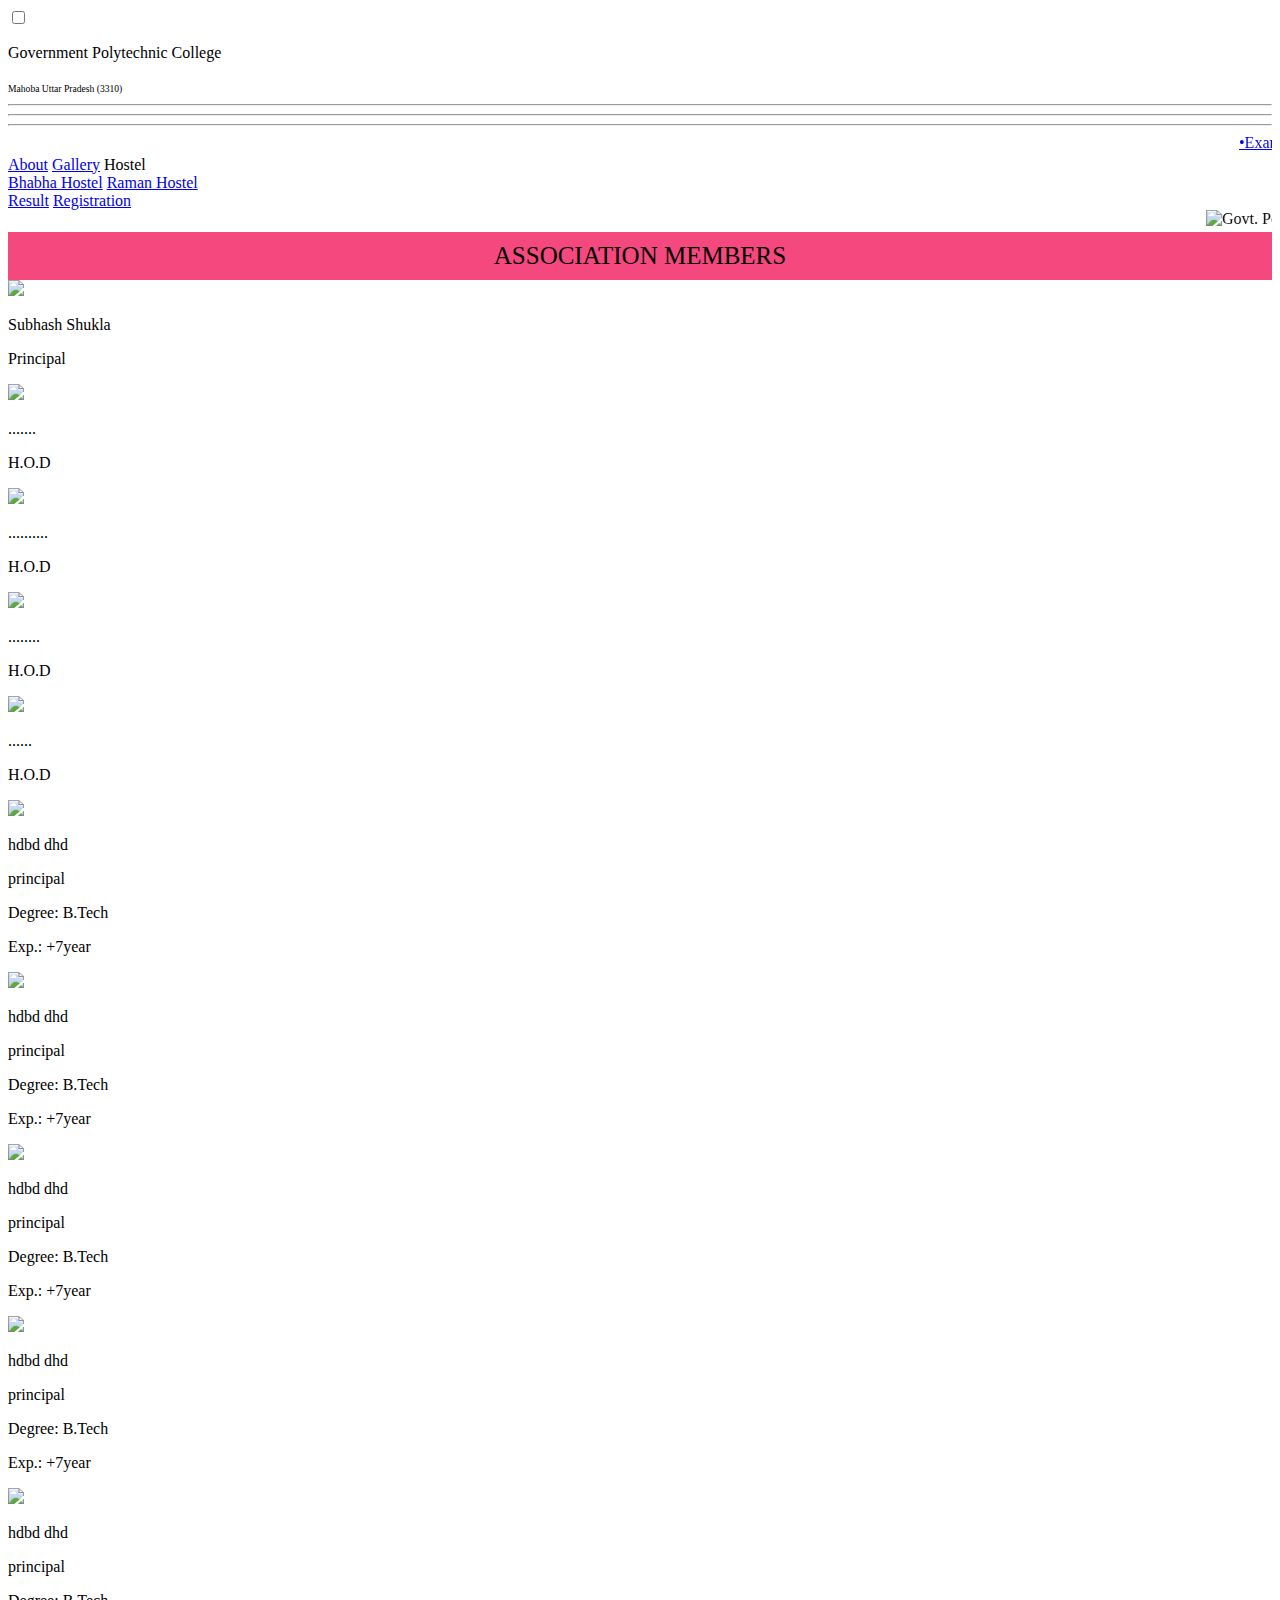
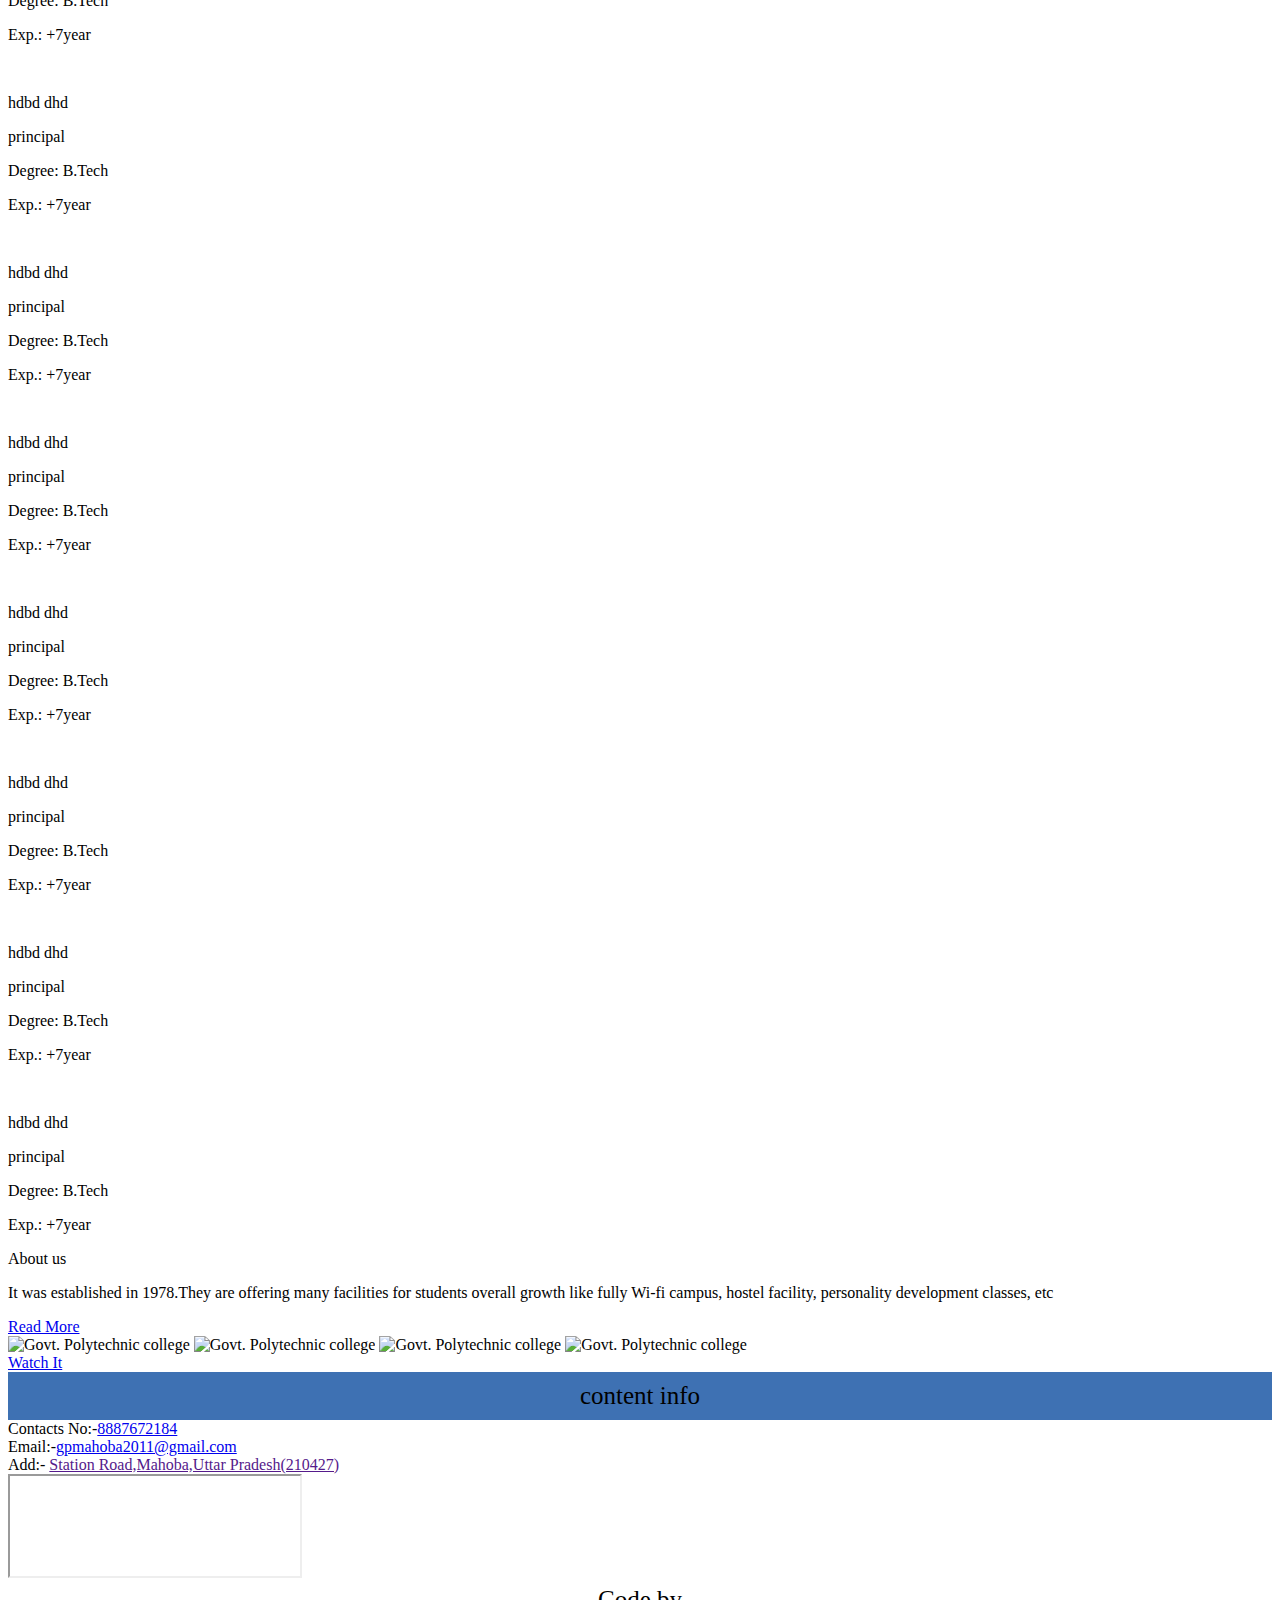
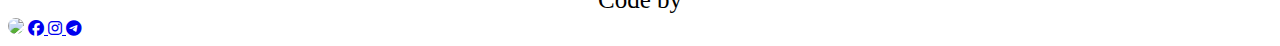
==== commit c7eacfe8: "Add files via upload" ====
--- a/index.html
+++ b/index.html
@@ -68,50 +68,44 @@
         <span
             style="width: 100%;background: #f5487f;display: block;padding: 10px 0;text-align: center;font-size:25px">ASSOCIATION
             MEMBERS</span>
-         <div class="t-profile">
-            <div class="t-profile-holder">
-                <img class="t-img" src="./img/college1.jpg">
-                <span>
-                    <p class="t-name">hdbd dhd</p>
-                    <p class="t-role">principal</p>
-                    <p class="t-degree">Degree: B.Tech</p>
-                    <p class="t-exp">Exp.: +7year</p>
+        <div class="t-profile">
+            <div class="t-profile-holder">
+                <img class="t-img" src=".//img/teacher/teach1.jpg">
+                <span>
+                    <p class="t-name">Subhash Shukla</p>
+                    <p class="t-role">Principal</p>
                 </span>
             </div>
             <div class="t-profile-holder">
                 <img class="t-img" src="./img/college2.jpg">
                 <span>
-                    <p class="t-name">hdbd dhd</p>
-                    <p class="t-role">principal</p>
-                    <p class="t-degree">Degree: B.Tech</p>
-                    <p class="t-exp">Exp.: +7year</p>
-                </span>
-            </div>
-            <div class="t-profile-holder">
-                <img class="t-img" src="./img/college5.jpg ">
-                <span>
-                    <p class="t-name">hdbd dhd</p>
-                    <p class="t-role">principal</p>
-                    <p class="t-degree">Degree: B.Tech</p>
-                    <p class="t-exp">Exp.: +7year</p>
+                    <p class="t-name">.......</p>
+                    <p class="t-role">H.O.D</p>
+                   
+                </span>
+            </div>
+            <div class="t-profile-holder">
+                <img class="t-img" src=".//img/teacher/teach3.jpg ">
+                <span>
+                    <p class="t-name">..........</p>
+                    <p class="t-role">H.O.D</p>
+                   
                 </span>
             </div>
             <div class="t-profile-holder">
                 <img class="t-img" src="./img/college6.jpg">
                 <span>
-                    <p class="t-name">hdbd dhd</p>
-                    <p class="t-role">principal</p>
-                    <p class="t-degree">Degree: B.Tech</p>
-                    <p class="t-exp">Exp.: +7year</p>
+                    <p class="t-name">........</p>
+                    <p class="t-role">H.O.D</p>
+                   
                 </span>
             </div>
             <div class="t-profile-holder">
                 <img class="t-img" src="./img/college5.jpg">
                 <span>
-                    <p class="t-name">hdbd dhd</p>
-                    <p class="t-role">principal</p>
-                    <p class="t-degree">Degree: B.Tech</p>
-                    <p class="t-exp">Exp.: +7year</p>
+                    <p class="t-name">......</p>
+                    <p class="t-role">H.O.D</p>
+                  
                 </span>
             </div>  <div class="t-profile-holder">
                 <img class="t-img" src="./img/college3.jpg">
@@ -211,7 +205,6 @@
                 </span>
             </div>
         </div>
-        
         <div class="about-gallery">
             <div class="ag-about">
                 <span class="ag-a-title">About us</span>
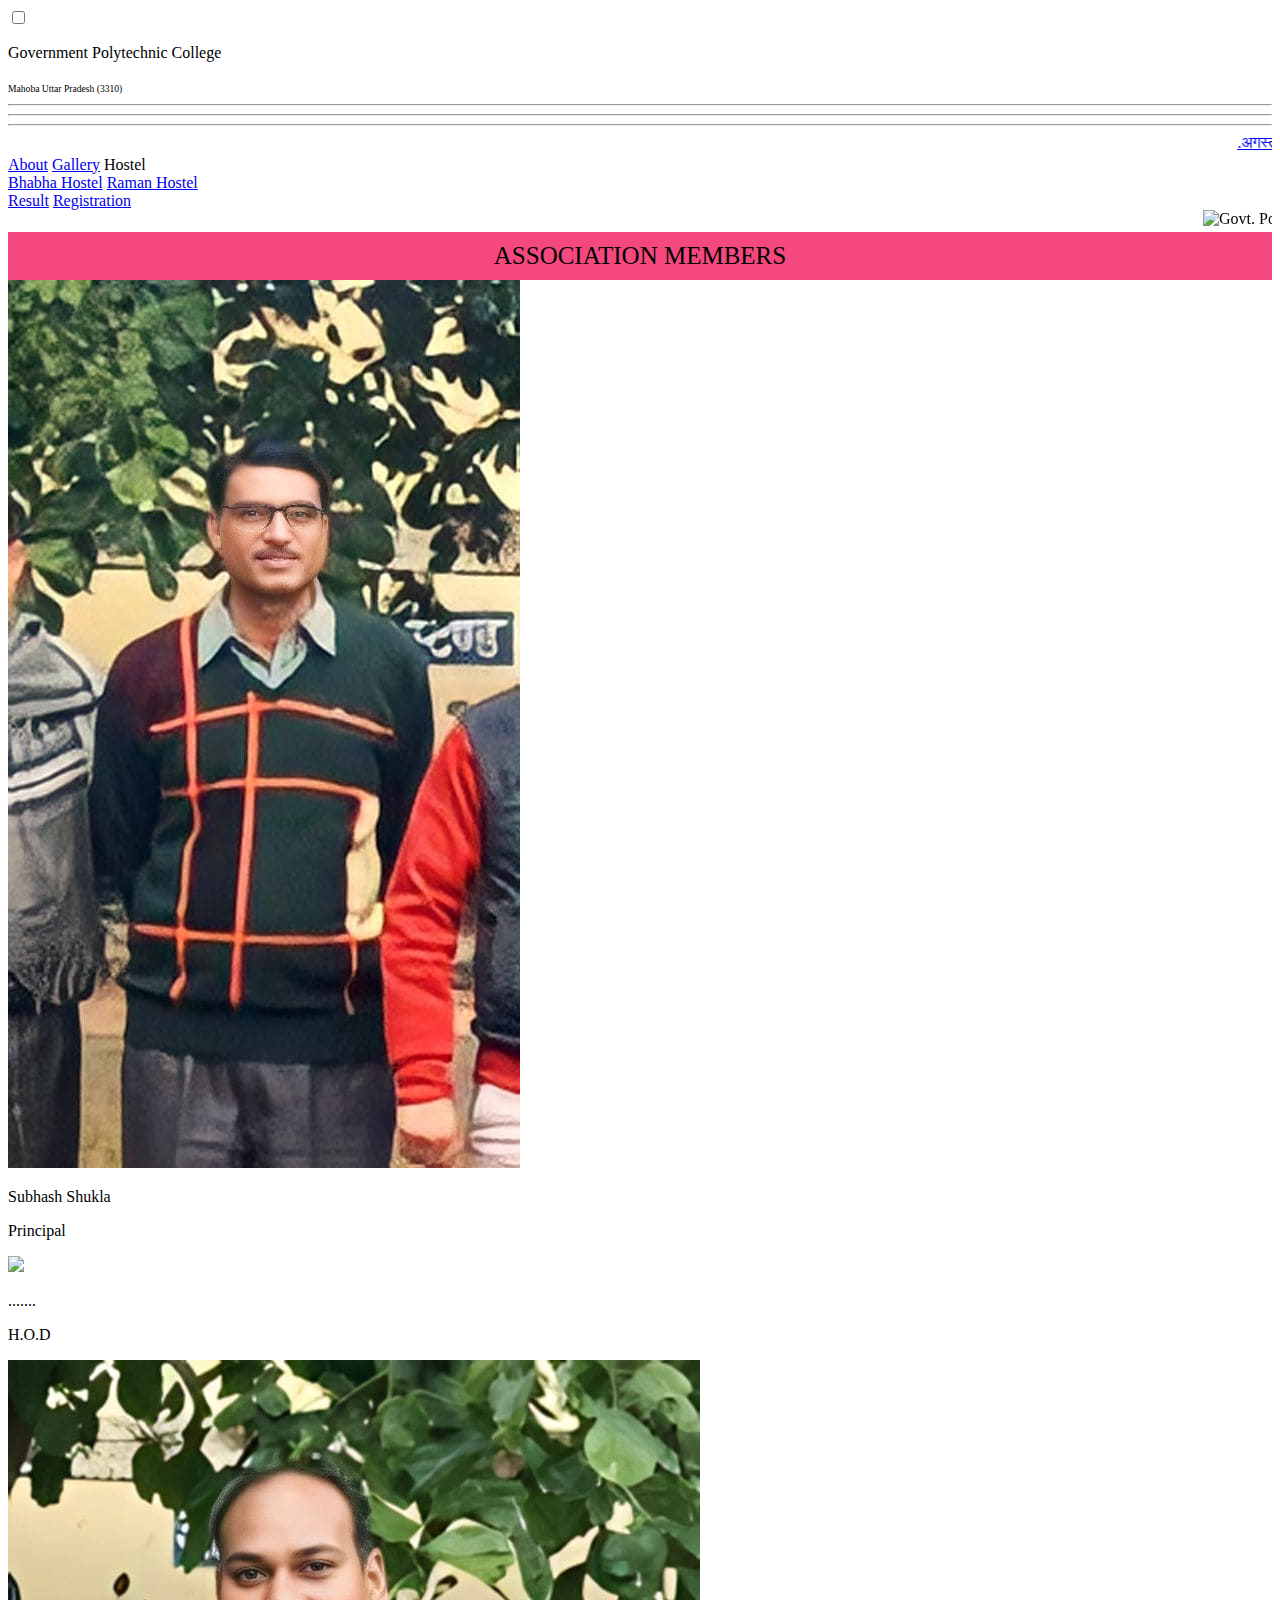
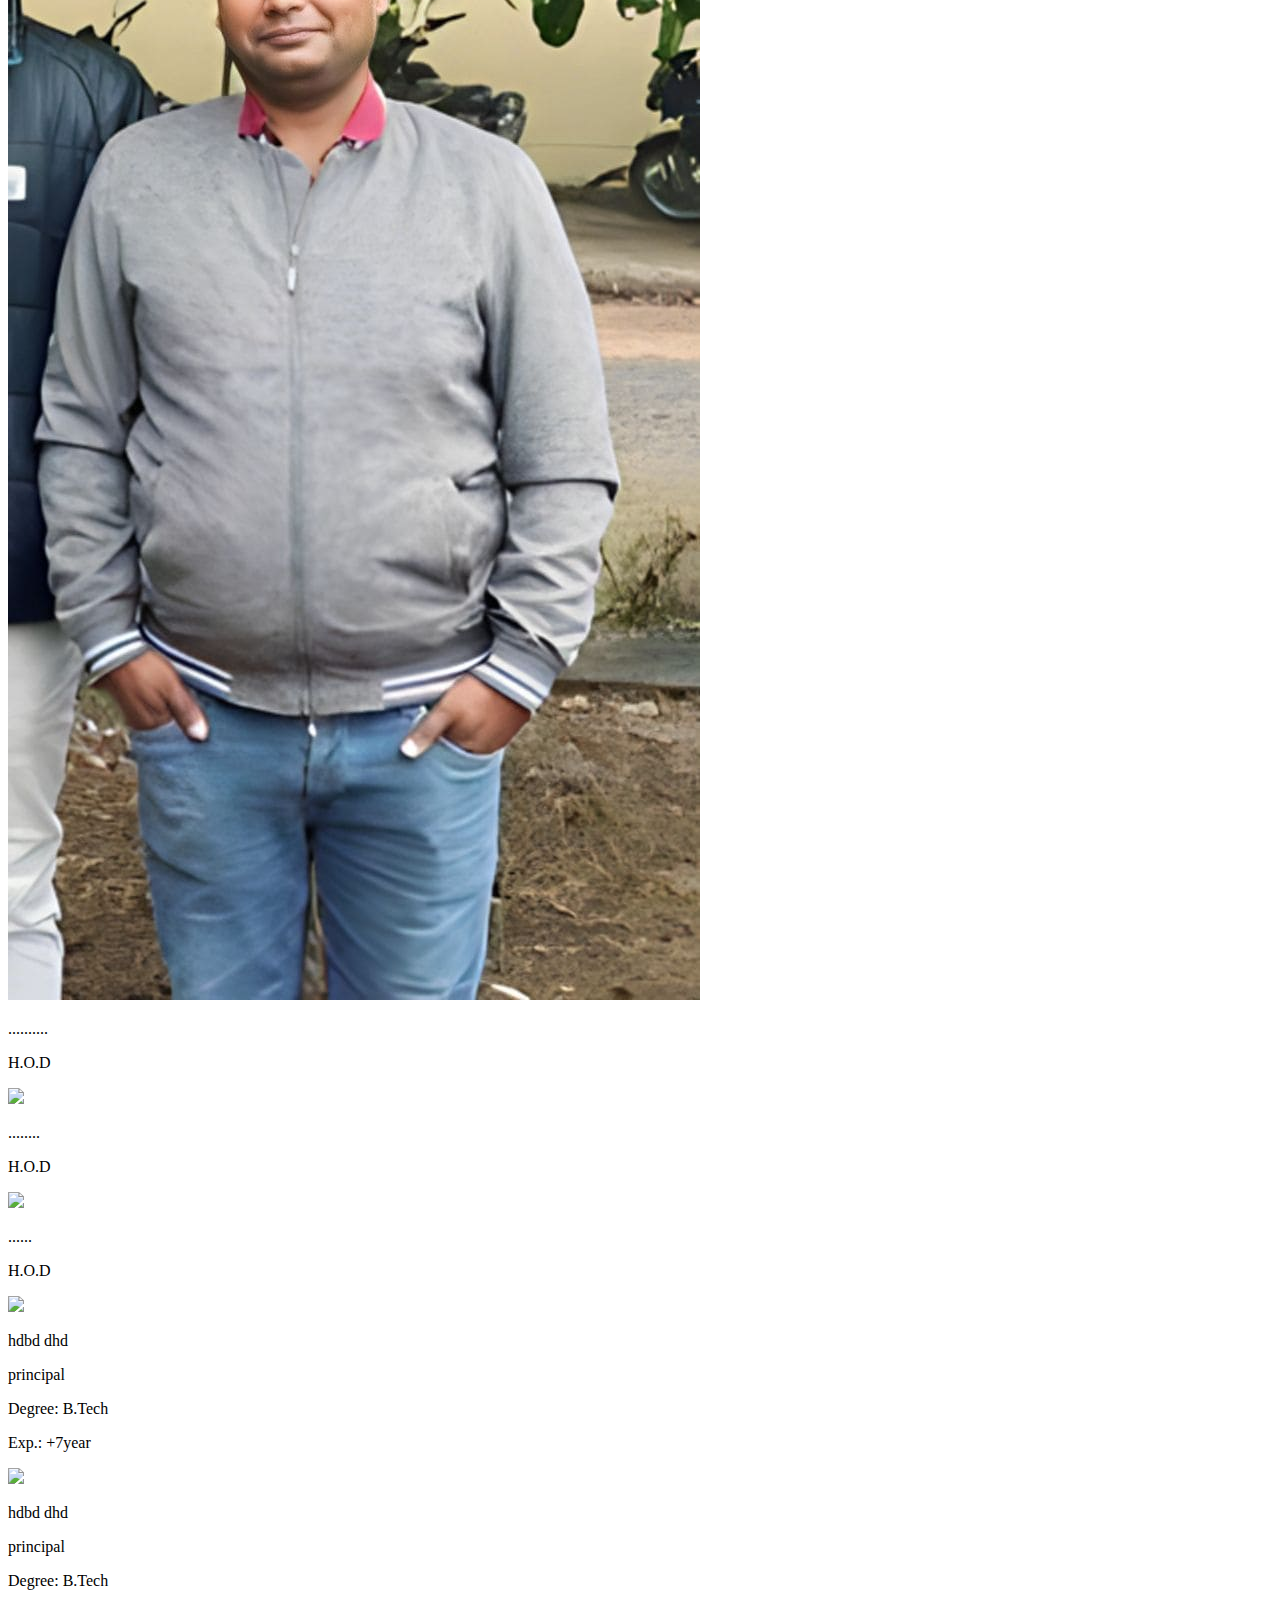
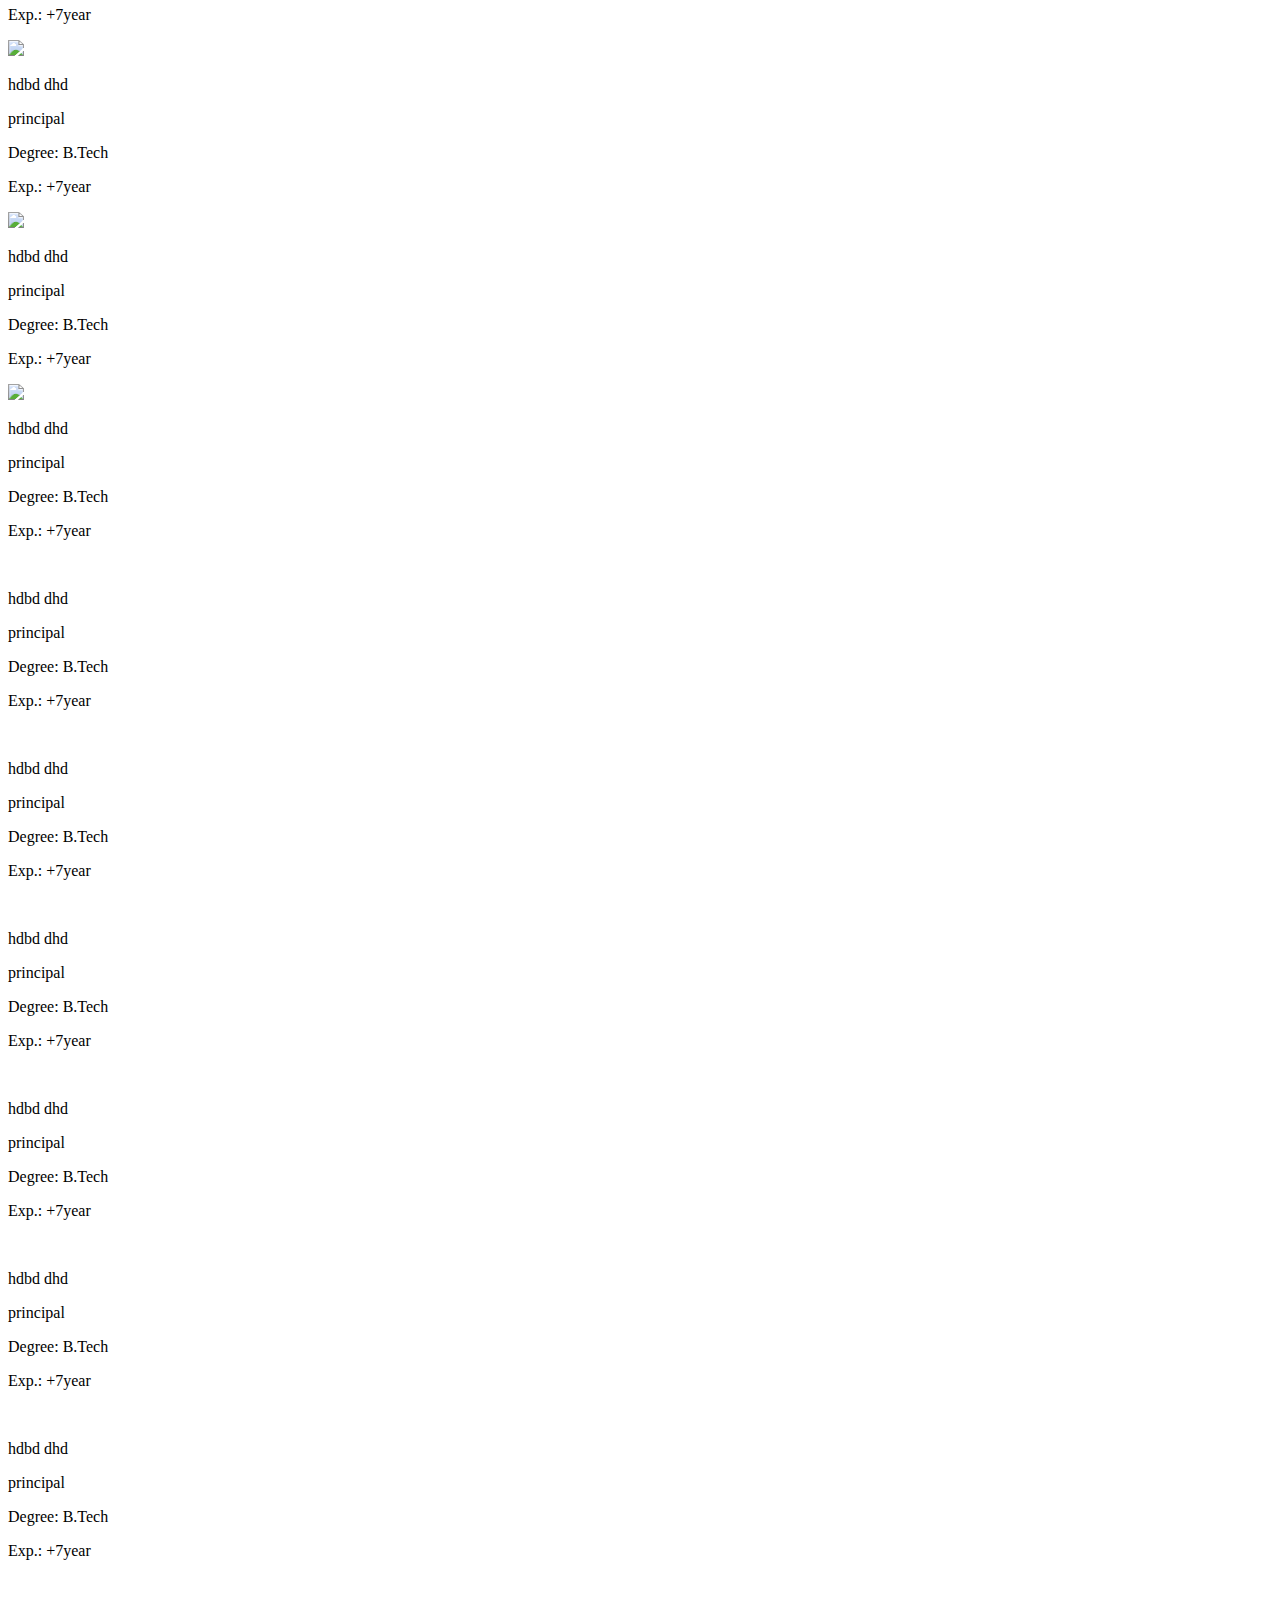
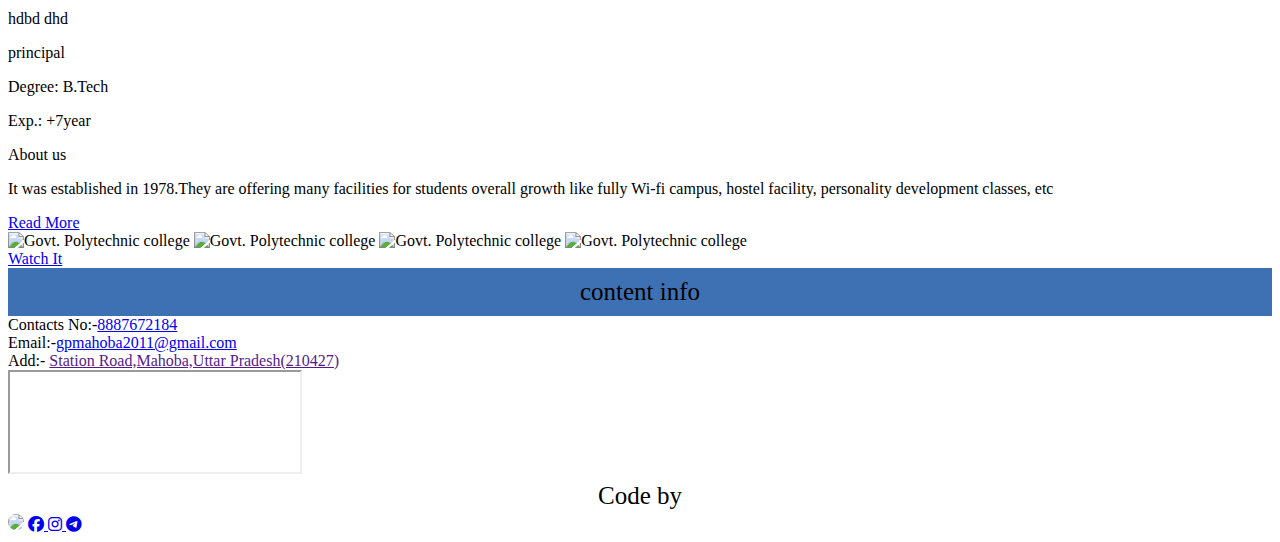
==== commit f5ff21ff: "Update index.html" ====
--- a/index.html
+++ b/index.html
@@ -37,7 +37,7 @@
         </label>
         <div class="nav-notice">
             <marquee scrollamount="4">
-                <a href="#">•Exam is confirmed on 28/06/2023.</a>
+                <a href="#">.अगस्त के फर्स्ट वीक में प्रैक्टिकल होने की संभावना है.</a>
              
                 <a href="#">All back paper conduct in this exam.</a>
             </marquee>
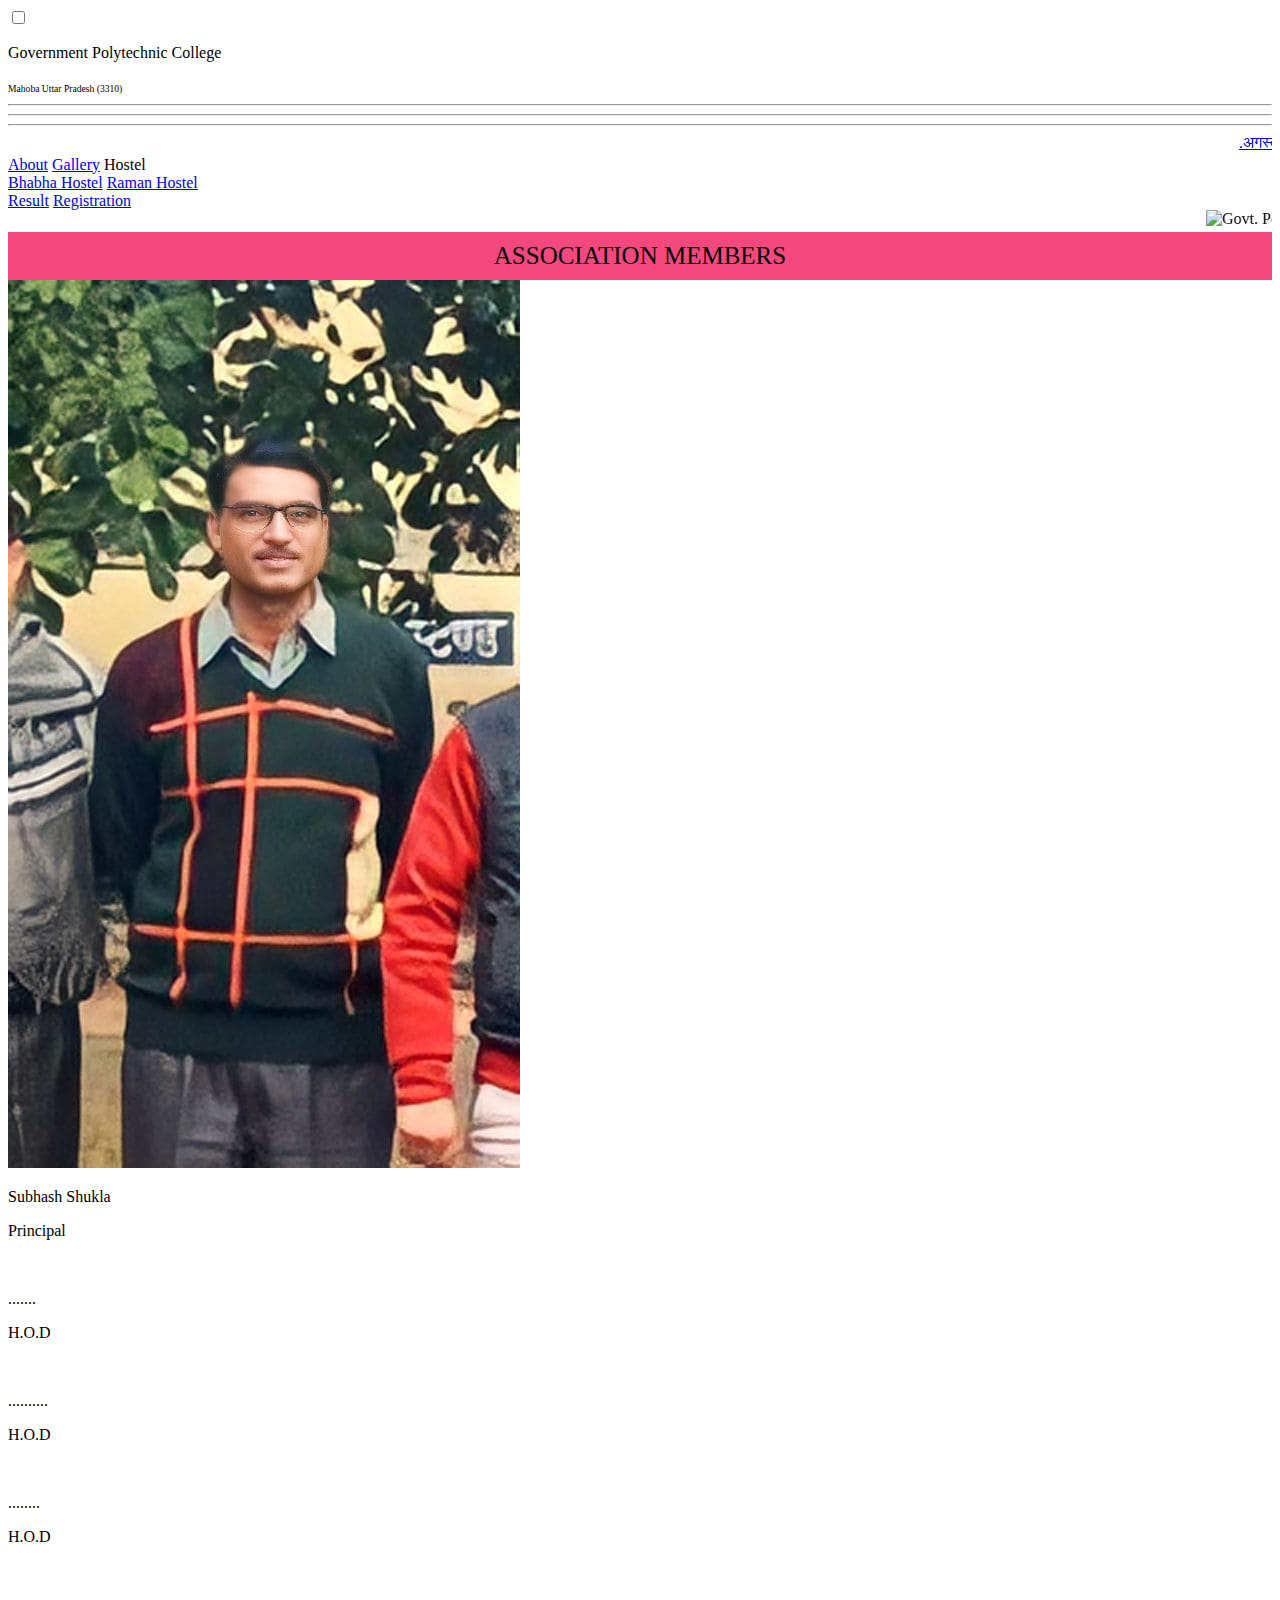
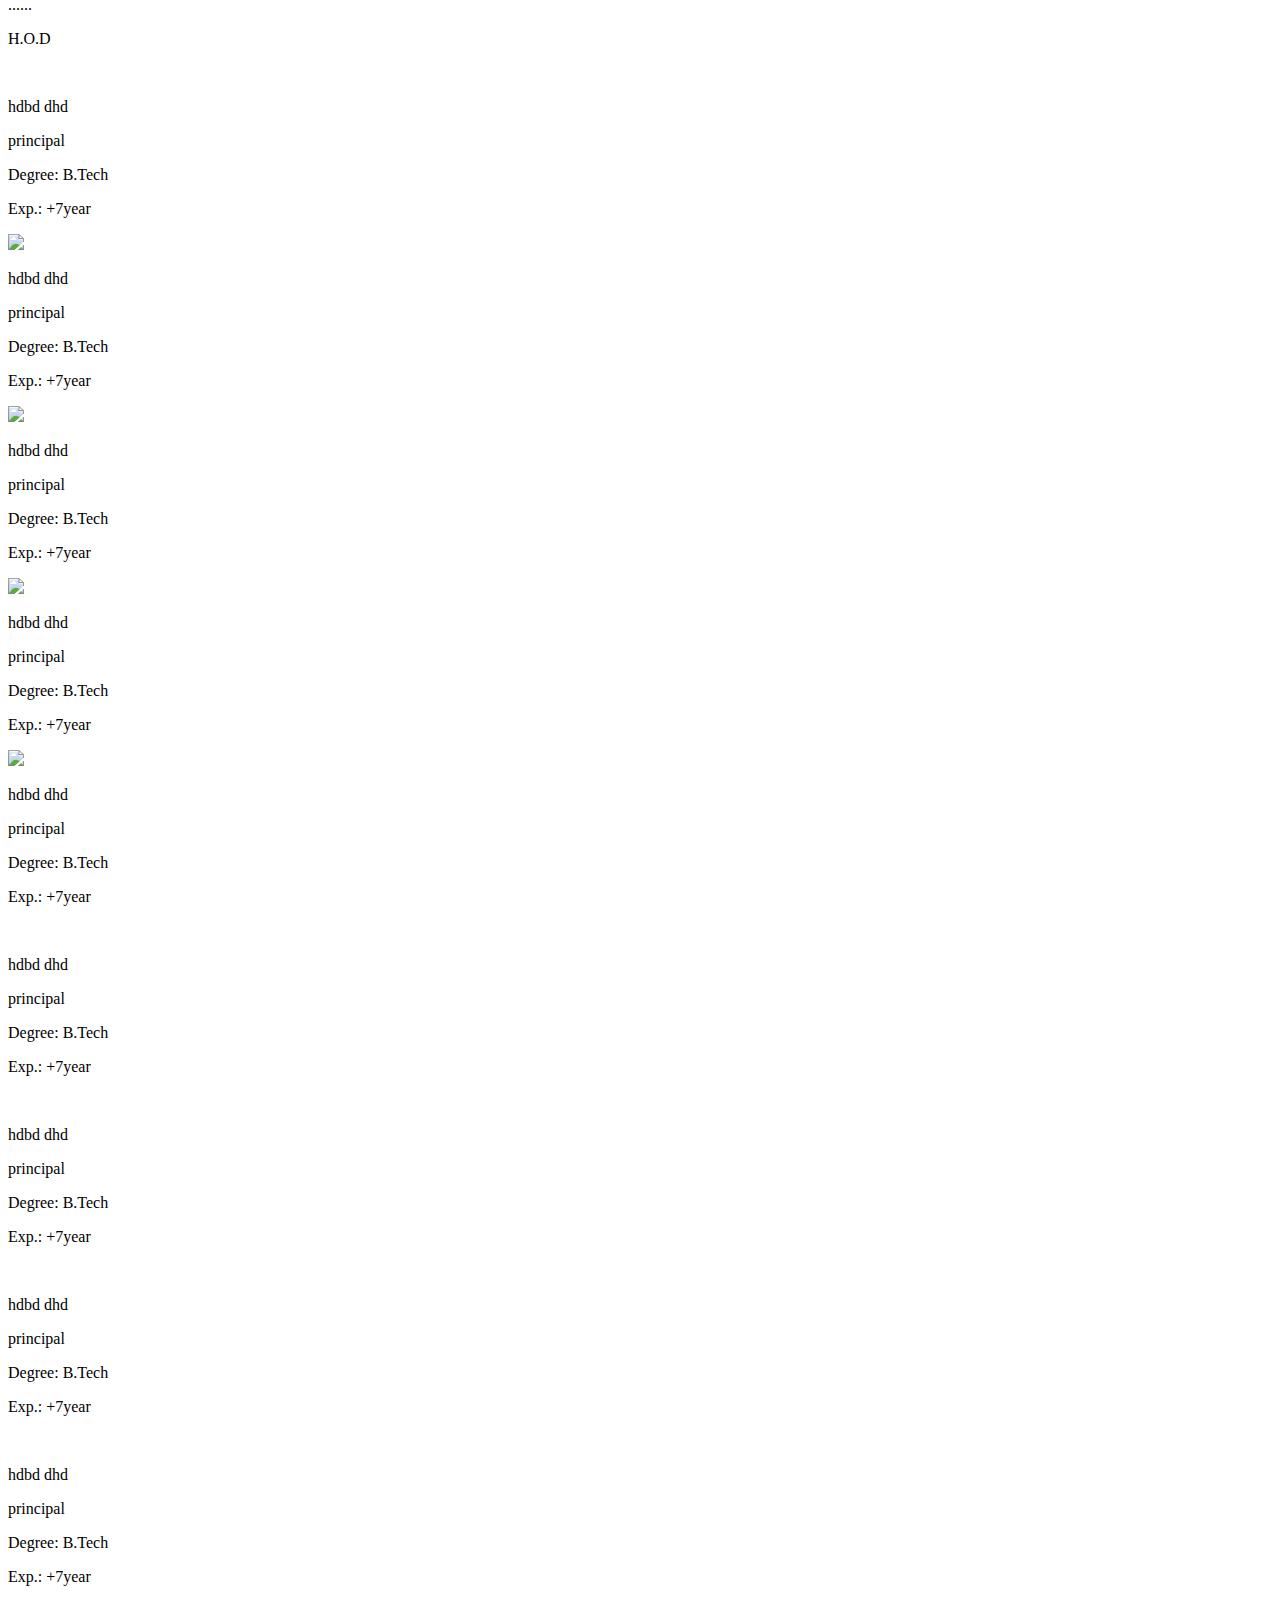
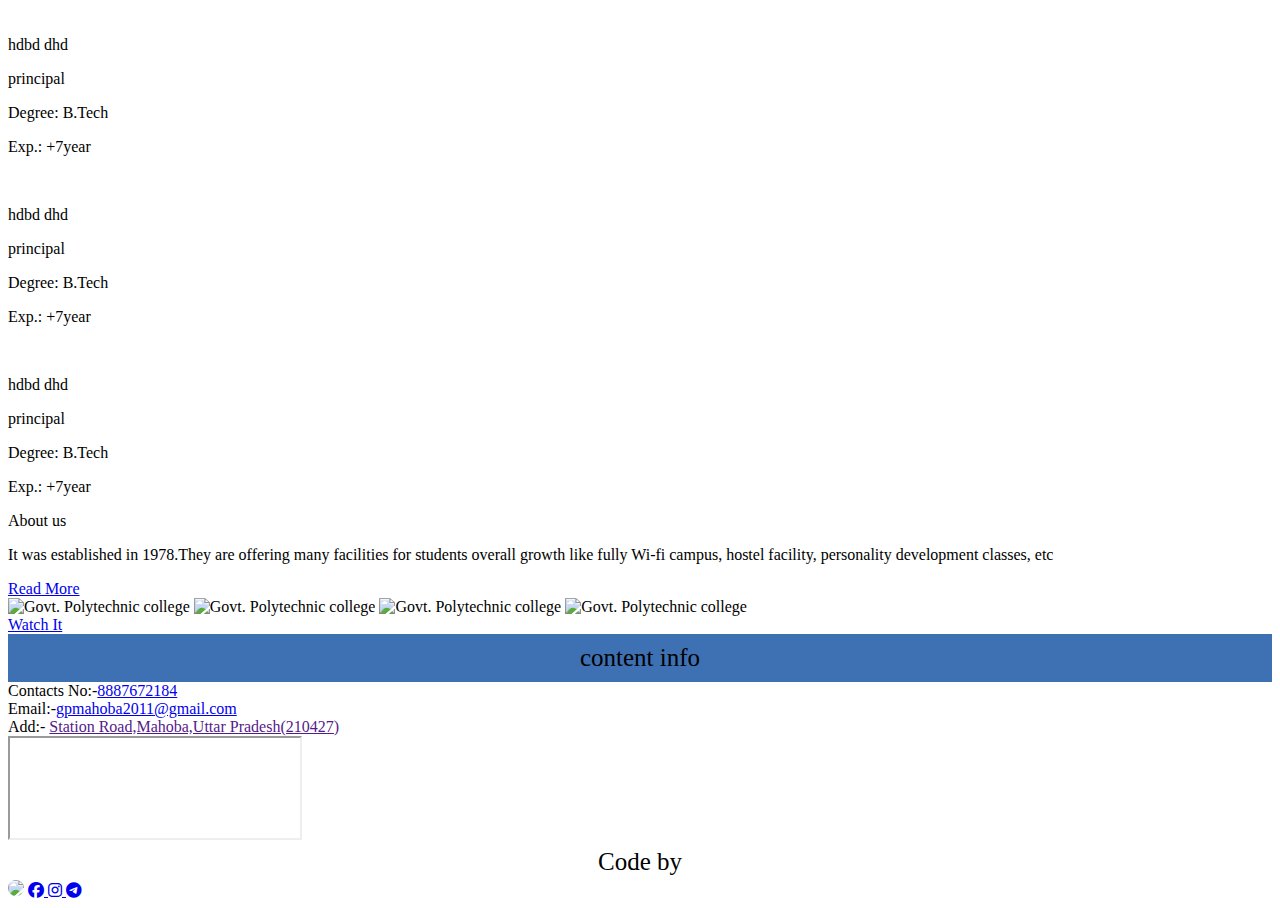
==== commit 2a63e189: "Update index.html" ====
--- a/index.html
+++ b/index.html
@@ -77,7 +77,7 @@
                 </span>
             </div>
             <div class="t-profile-holder">
-                <img class="t-img" src="./img/college2.jpg">
+                <img class="t-img" src="">
                 <span>
                     <p class="t-name">.......</p>
                     <p class="t-role">H.O.D</p>
@@ -85,7 +85,7 @@
                 </span>
             </div>
             <div class="t-profile-holder">
-                <img class="t-img" src=".//img/teacher/teach3.jpg ">
+                <img class="t-img" src=" ">
                 <span>
                     <p class="t-name">..........</p>
                     <p class="t-role">H.O.D</p>
@@ -93,7 +93,7 @@
                 </span>
             </div>
             <div class="t-profile-holder">
-                <img class="t-img" src="./img/college6.jpg">
+                <img class="t-img" src="">
                 <span>
                     <p class="t-name">........</p>
                     <p class="t-role">H.O.D</p>
@@ -101,14 +101,14 @@
                 </span>
             </div>
             <div class="t-profile-holder">
-                <img class="t-img" src="./img/college5.jpg">
+                <img class="t-img" src="">
                 <span>
                     <p class="t-name">......</p>
                     <p class="t-role">H.O.D</p>
                   
                 </span>
             </div>  <div class="t-profile-holder">
-                <img class="t-img" src="./img/college3.jpg">
+                <img class="t-img" src="">
                 <span>
                     <p class="t-name">hdbd dhd</p>
                     <p class="t-role">principal</p>
